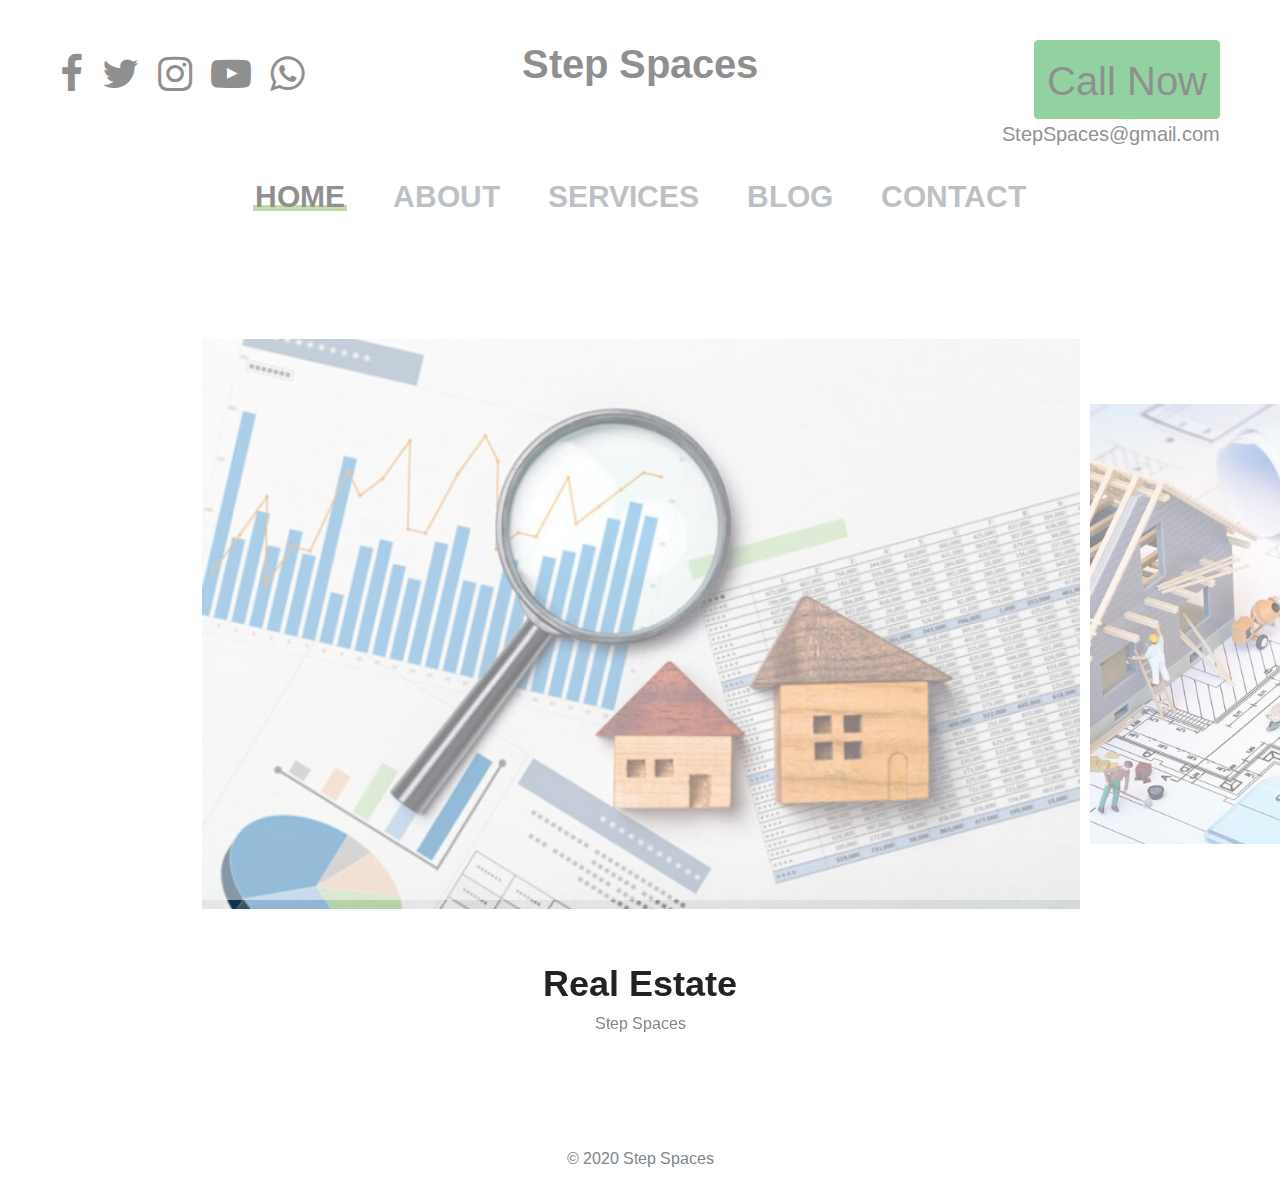
==== index.html @ 476efce2 "Update index.html" ====
<!DOCTYPE html>
<html lang="zxx">
<head>
	<title>Step Spaces</title>
	<meta charset="UTF-8">

	<!-- Stylesheets -->
	<link rel="stylesheet" href="css/bootstrap.min.css"/>
	<link rel="stylesheet" href="css/font-awesome.min.css"/>
	<link rel="stylesheet" href="css/slicknav.min.css"/>
	<link rel="stylesheet" href="css/fresco.css"/>
	<link rel="stylesheet" href="css/slick.css"/>

	<!-- Main Stylesheets -->
	<link rel="stylesheet" href="css/style.css"/>
	<link rel="icon" href="favicon.png">




</head>
<body>
	<!-- Page Preloder -->
	<div id="preloder">
		<div class="loader"></div>
	</div>

	<!-- Header Section -->
	<header class="header">
		<div class="container-fluid">
			<div class="row">
				<div class="col-sm-4 col-md-3 order-2 order-sm-1">
					<div class="header__social">
						<a href="#"><i class="fa fa-facebook"></i></a>
						<a href="#"><i class="fa fa-twitter"></i></a>
						<a href="#"><i class="fa fa-instagram"></i></a>
							<a href="#"><i class="fa fa-youtube-play"></i></a>
						<a href="https://wa.link/lv4f4m"><i class="fa fa-whatsapp"></i></a>
					</div>
				</div>
				<div class="col-sm-4 col-md-6 order-1  order-md-2 text-center">
					<a href="./index.html" class="site-logo">
				<h1 class="logo">Step Spaces</h1>
					</a>
				</div>
				<div class="col-sm-4 col-md-3 order-3 order-sm-3">
					<div class="header__switches">
					
					<button type="button" class="btn btn-success"><span class="text"><a href="tel:+91 6239228907">Call Now</a></span></button>
					<br>
					<span class="id">StepSpaces@gmail.com</span>
					</div>
				</div>
			</div>
			<nav class="main__menu">
				<ul class="nav__menu">
					<li><a href="index.html" class="menu--active">Home</a></li>
					<li><a href="about.html">About</a></li>
					<li><a href="services.html">Services</a></li>
					<li><a href="blog.html">Blog</a>
					</li>
					<li><a href="contact.html">Contact</a></li>
				</ul>
			</nav>
		</div>
	</header>
	<!-- Header Section end -->

	<!-- Hero Section -->
	<section class="hero__section">
		<div class="hero-slider">
			<div class="slide-item">
				<a class="fresco" href="img/hero-slider/1.png" data-fresco-group="projects">
					<img src="img/hero-slider/1.png" alt="">
				</a>
			</div>
			<div class="slide-item">
				<a class="fresco" href="img/hero-slider/2.png" data-fresco-group="projects">
					<img src="img/hero-slider/2.png" alt="">
					</a>
			</div>
			<div class="slide-item">
				<a class="fresco" href="img/hero-slider/3.png" data-fresco-group="projects">
					<img src="img/hero-slider/3.png" alt="">
				</a>
			</div>
			<div class="slide-item">
				<a class="fresco" href="img/hero-slider/4.png" data-fresco-group="projects">
					<img src="img/hero-slider/4.png" alt="">
				</a>
			</div>
			<div class="slide-item">
				<a class="fresco" href="img/hero-slider/5.png" data-fresco-group="projects">
					<img src="img/hero-slider/5.png" alt="">
				</a>
			</div>
		</div>
		<div class="hero-text-slider">
			<div class="text-item">
				<a href="realestate.html"><h2>Real Estate</h2></a>
				<p>Step Spaces</p>
			</div>
			<div class="text-item">
				<a href="construction.html"><h2>Construction</h2></a>
				<p>Step Spaces</p>
			</div>
			<div class="text-item">
				<a href="architect.html"><h2>Architecture</h2></a>
				<p>Step Spaces</p>
			</div>
			<div class="text-item">
			<a href="interior.html"><h2>Interior Design</h2></a>
				<p>Step Spaces</p>
			</div>
			<div class="text-item">
			<a href="loan.html"><h2>Home Loan</h2></a>
				<p>Step Spaces</p>
			</div>
		</div>
	</section>
	<!-- Hero Section end -->

	<!-- Footer Section -->
	<footer class="footer__section">
		<div class="container">

			<div class="footer__copyright__text">
				<p> © 2020 Step Spaces</p>
			</div>

		</div>
	</footer>
	<!-- Footer Section end -->

	<!-- Search Begin -->
	<div class="search-model">
		<div class="h-100 d-flex align-items-center justify-content-center">
			<div class="search-close-switch">+</div>
			<form class="search-model-form">
				<input type="text" id="search-input" placeholder="Search here.....">
			</form>
		</div>
	</div>
	<!-- Search End -->

	<!--====== Javascripts & Jquery ======-->
	<script src="js/vendor/jquery-3.2.1.min.js"></script>
	<script src="js/jquery.slicknav.min.js"></script>
	<script src="js/slick.min.js"></script>
	<script src="js/fresco.min.js"></script>
	<script src="js/main.js"></script>

	</body>
</html>
---- css/fresco.css ----
/* box-sizing */
.fr-window,
.fr-window [class^="fr-"],
.fr-overlay,
.fr-overlay [class^="fr-"],
.fr-spinner,
.fr-spinner [class^="fr-"] {
  box-sizing: border-box;
}

.fr-window {
  position: fixed;
  width: 100%;
  height: 100%;
  top: 0;
  left: 0;
  font: 13px/20px "Lucida Sans", "Lucida Sans Unicode", "Lucida Grande", Verdana,
    Arial, sans-serif;
  /* Chrome hack, this fixes a visual glitch when quickly toggling a video */
  transform: translateZ(0px);
}

/* z-index */
.fr-overlay {
  z-index: 99998;
}
.fr-window {
  z-index: 99999;
}
.fr-spinner {
  z-index: 100000;
}

/* overlay */
.fr-overlay {
  position: fixed;
  top: 0;
  left: 0;
  height: 100%;
  width: 100%;
}
.fr-overlay-background {
  float: left;
  width: 100%;
  height: 100%;
  background: #000;
  opacity: 0.9;
  filter: alpha(opacity=90);
}

.fr-overlay-ui-fullclick .fr-overlay-background {
  background: #292929;
  opacity: 1;
  filter: alpha(opacity=100);
}

/* mobile touch has position:absolute to allow zooming */
.fr-window.fr-mobile-touch,
.fr-overlay.fr-mobile-touch {
  position: absolute;
  overflow: visible;
}

/* some properties on the window are used to toggle things
 * like margin and the fullclick mode,
 * we reset those properties after measuring them
 */
.fr-measured {
  margin: 0 !important;
  min-width: 0 !important;
  min-height: 0 !important;
}

.fr-box {
  position: absolute;
  top: 0;
  left: 0;
  width: 100%;
  height: 100%;
}

.fr-pages {
  position: absolute;
  width: 100%;
  height: 100%;
  overflow: hidden;
  -webkit-user-select: none;
  -khtml-user-select: none;
  -moz-user-select: none;
  -ms-user-select: none;
  user-select: none;
}

.fr-page {
  position: absolute;
  width: 100%;
  height: 100%;
}

.fr-container {
  position: absolute;
  top: 0;
  left: 0;
  right: 0;
  bottom: 0;
  margin: 0;
  padding: 0;
  text-align: center;
}

.fr-hovering-clickable .fr-container {
  cursor: pointer;
}

/*
   padding:
   youtube & vimeo always have buttons on the outside
   side button = 72 = 54 + (2 * 9 margin)
   close button = 48
*/
/* padding ui:inside */
.fr-ui-inside .fr-container {
  padding: 20px 20px;
}
.fr-ui-inside.fr-no-sides .fr-container {
  padding: 20px;
}

/* padding ui:outside */
.fr-ui-outside .fr-container {
  padding: 20px 82px;
}
.fr-ui-outside.fr-no-sides .fr-container {
  padding: 20px 48px;
}

/* reduce padding on smaller screens */
@media all and (max-width: 700px) and (orientation: portrait),
  all and (orientation: landscape) and (max-height: 700px) {
  /* padding ui:inside */
  .fr-ui-inside .fr-container {
    padding: 12px 12px;
  }
  .fr-ui-inside.fr-no-sides .fr-container {
    padding: 12px;
  }

  /* padding ui:outside */
  .fr-ui-outside .fr-container {
    padding: 12px 72px;
  }
  .fr-ui-outside.fr-no-sides .fr-container {
    padding: 12px 48px;
  }
}

@media all and (max-width: 500px) and (orientation: portrait),
  all and (orientation: landscape) and (max-height: 500px) {
  /* padding ui:inside */
  .fr-ui-inside .fr-container {
    padding: 0px 0px;
  }
  .fr-ui-inside.fr-no-sides .fr-container {
    padding: 0px;
  }

  /* padding ui:outside */
  .fr-ui-outside .fr-container {
    padding: 0px 72px;
  }
  .fr-ui-outside.fr-no-sides .fr-container {
    padding: 0px 48px;
  }
}

/* padding ui:fullclick */
.fr-ui-fullclick .fr-container {
  padding: 0;
}
.fr-ui-fullclick.fr-no-sides .fr-container {
  padding: 0;
}

/* video fullclick */
.fr-ui-fullclick.fr-type-video .fr-container {
  padding: 0px 62px;
}
.fr-ui-fullclick.fr-no-sides.fr-type-video .fr-container {
  padding: 48px 0px;
}

/* overflow-y should always have 0 padding top and bottom */
.fr-overflow-y .fr-container {
  padding-top: 0 !important;
  padding-bottom: 0 !important;
}

.fr-content,
.fr-content-background {
  position: absolute;
  top: 50%;
  left: 50%;
  /* IE11 has a 1px blur bug on the edges of the caption (ui:inside)
     during animation with overflow:hidden */
  overflow: visible;
}

/* img/iframe/error */
.fr-content-element {
  float: left;
  width: 100%;
  height: 100%;
}

.fr-content-background {
  background: #101010;
}

.fr-info {
  position: absolute;
  top: 0;
  left: 0;
  width: 100%;
  color: #efefef;
  font-size: 13px;
  line-height: 20px;
  text-align: left;
  -webkit-text-size-adjust: none;
  text-size-adjust: none;
  -webkit-user-select: text;
  -khtml-user-select: text;
  -moz-user-select: text;
  -ms-user-select: text;
  user-select: text;
}
.fr-info-background {
  position: absolute;
  top: 0;
  left: 0;
  height: 100%;
  width: 100%;
  background: #000;
  line-height: 1%;
  filter: none;
  opacity: 1;
}
.fr-ui-inside .fr-info-background {
  filter: alpha(opacity=80);
  opacity: 0.8;
  zoom: 1;
}
/* ui:outside has a slightly lighter info background to break up from black page backgrounds */
.fr-ui-outside .fr-info-background {
  background: #0d0d0d;
}

/* info at the bottom for ui:inside */
.fr-content .fr-info {
  top: auto;
  bottom: 0;
}

.fr-info-padder {
  display: block;
  overflow: hidden;
  padding: 12px;
  position: relative;
  width: auto;
}
.fr-caption {
  width: auto;
  display: inline;
}

.fr-position {
  color: #b3b3b3;
  float: right;
  line-height: 21px;
  opacity: 0.99;
  position: relative;
  text-align: right;
  margin-left: 15px;
  white-space: nowrap;
}

/* positions not within the info bar
   for ui:outside/inside */
.fr-position-outside,
.fr-position-inside {
  position: absolute;
  bottom: 0;
  right: 0;
  margin: 12px;
  width: auto;
  padding: 2px 8px;
  border-radius: 10px;
  font-size: 11px;
  line-height: 20px;
  text-shadow: 0 1px 0 rgba(0, 0, 0, 0.4);
  display: none;
  overflow: hidden;
  white-space: nowrap;
  -webkit-text-size-adjust: none;
  text-size-adjust: none;
  -webkit-user-select: text;
  -khtml-user-select: text;
  -moz-user-select: text;
  -ms-user-select: text;
  user-select: text;
}
.fr-position-inside {
  border: 0;
}

.fr-position-background {
  position: absolute;
  top: 0;
  left: 0;
  width: 100%;
  height: 100%;
  background: #0d0d0d;
  filter: alpha(opacity=80);
  opacity: 0.8;
  zoom: 1; /* oldIE */
}
.fr-position-text {
  color: #b3b3b3;
}
.fr-position-outside .fr-position-text,
.fr-position-inside .fr-position-text {
  float: left;
  position: relative;
  text-shadow: 0 1px 1px rgba(0, 0, 0, 0.3);
  opacity: 1;
}

/* display it for the outside ui, hide the caption inside */
.fr-ui-outside .fr-position-outside {
  display: block;
}
.fr-ui-outside .fr-info .fr-position {
  display: none;
}

.fr-ui-inside.fr-no-caption .fr-position-inside {
  display: block;
}

/* links */
.fr-info a,
.fr-info a:hover {
  color: #ccc;
  border: 0;
  background: none;
  text-decoration: underline;
}
.fr-info a:hover {
  color: #eee;
}

/* no-caption */
.fr-ui-outside.fr-no-caption .fr-info {
  display: none;
}
.fr-ui-inside.fr-no-caption .fr-caption {
  display: none;
}

/* --- stroke */
.fr-stroke {
  position: absolute;
  top: 0;
  left: 0;
  width: 100%;
  height: 1px;
}
.fr-stroke-vertical {
  width: 1px;
  height: 100%;
}
.fr-stroke-horizontal {
  padding: 0 1px;
}

.fr-stroke-right {
  left: auto;
  right: 0;
}
.fr-stroke-bottom {
  top: auto;
  bottom: 0;
}

.fr-stroke-color {
  float: left;
  width: 100%;
  height: 100%;
  background: rgba(255, 255, 255, 0.08);
}

/* the stroke is brighter inside the info box */
.fr-info .fr-stroke-color {
  background: rgba(80, 80, 80, 0.3);
}

/* remove the stroke when outside ui has a caption */
.fr-ui-outside.fr-has-caption .fr-content .fr-stroke-bottom {
  display: none;
}

/* remove stroke and shadow when ui:fullclick */
.fr-ui-fullclick .fr-stroke {
  display: none;
}
.fr-ui-fullclick .fr-content-background {
  box-shadow: none;
}

/* the info box never bas a top stroke */
.fr-info .fr-stroke-top {
  display: none;
}

/* < > */
.fr-side {
  position: absolute;
  top: 50%;
  width: 54px;
  height: 72px;
  margin: 0 9px;
  margin-top: -36px;
  cursor: pointer;
  -webkit-user-select: none;
  -moz-user-select: none;
  user-select: none;
  zoom: 1;
}
.fr-side-previous {
  left: 0;
}
.fr-side-next {
  right: 0;
  left: auto;
}

.fr-side-disabled {
  cursor: default;
}
.fr-side-hidden {
  display: none !important;
}

.fr-side-button {
  float: left;
  width: 100%;
  height: 100%;
  margin: 0;
  padding: 0;
}
.fr-side-button-background {
  position: absolute;
  top: 0;
  left: 0;
  width: 100%;
  height: 100%;
  background-color: #101010;
}
.fr-side-button-icon {
  float: left;
  position: relative;
  height: 100%;
  width: 100%;
  zoom: 1;
  background-position: 50% 50%;
  background-repeat: no-repeat;
}
/* smaller side buttons */
@media all and (max-width: 500px) and (orientation: portrait),
  all and (orientation: landscape) and (max-height: 414px) {
  .fr-side {
    width: 54px;
    height: 60px;
    margin: 0;
    margin-top: -30px;
  }
  .fr-side-button {
    width: 48px;
    height: 60px;
    margin: 0 3px;
  }
}

/* X */
.fr-close {
  position: absolute;
  width: 48px;
  height: 48px;
  top: 0;
  right: 0;
  cursor: pointer;
  -webkit-user-select: none;
  -moz-user-select: none;
  user-select: none;
}

.fr-close-background,
.fr-close-icon {
  position: absolute;
  top: 12px;
  left: 12px;
  height: 26px;
  width: 26px;
  background-position: 50% 50%;
  background-repeat: no-repeat;
}
.fr-close-background {
  background-color: #000;
}

/* Thumbnails */
.fr-thumbnails {
  position: absolute;
  overflow: hidden;
}
.fr-thumbnails-disabled .fr-thumbnails {
  display: none !important;
}
.fr-thumbnails-horizontal .fr-thumbnails {
  width: 100%;
  height: 12%;
  min-height: 74px;
  max-height: 160px;
  bottom: 0;
}

.fr-thumbnails-vertical .fr-thumbnails {
  height: 100%;
  width: 10%;
  min-width: 74px;
  max-width: 160px;
  left: 0;
}

.fr-thumbnails,
.fr-thumbnails * {
  -webkit-user-select: none;
  -khtml-user-select: none;
  -moz-user-select: none;
  -ms-user-select: none;
  user-select: none;
}

.fr-thumbnails-wrapper {
  position: absolute;
  top: 0;
  left: 50%;
  height: 100%;
}
.fr-thumbnails-vertical .fr-thumbnails-wrapper {
  top: 50%;
  left: 0;
}

.fr-thumbnails-slider {
  position: relative;
  width: 100%;
  height: 100%;
  float: left;
  zoom: 1;
}

.fr-thumbnails-slider-slide {
  position: absolute;
  top: 0;
  left: 0;
  height: 100%;
}

.fr-thumbnails-thumbs {
  float: left;
  height: 100%;
  overflow: hidden;
  position: relative;
  top: 0;
  left: 0;
}

.fr-thumbnails-slide {
  position: absolute;
  top: 0;
  height: 100%;
  width: 100%;
}

.fr-thumbnail-frame {
  position: absolute;
  zoom: 1;
  overflow: hidden;
}

.fr-thumbnail {
  position: absolute;
  width: 30px;
  height: 100%;
  left: 50%;
  top: 50%;
  zoom: 1;
  cursor: pointer;
  margin: 0 10px;
}
.fr-ltIE9 .fr-thumbnail * {
  overflow: hidden; /* IE6(7) */
  z-index: 1;
  zoom: 1;
}

.fr-thumbnail-wrapper {
  position: relative;
  background: #161616;
  width: 100%;
  height: 100%;
  float: left;
  overflow: hidden;
  display: inline; /* IE6(7) */
  z-index: 0; /* IE8 */
}

.fr-thumbnail-overlay {
  cursor: pointer;
}
.fr-thumbnail-active .fr-thumbnail-overlay {
  cursor: default;
}
.fr-thumbnail-overlay,
.fr-thumbnail-overlay-background,
.fr-thumbnail-overlay-border {
  position: absolute;
  top: 0;
  left: 0;
  width: 100%;
  height: 100%;
  border-width: 0;
  overflow: hidden;
  border-style: solid;
  border-color: transparent;
}
.fr-ltIE9 .fr-thumbnail-overlay-border {
  border-width: 0 !important;
}
.fr-thumbnail .fr-thumbnail-image {
  position: absolute;
  filter: alpha(opacity=85);
  opacity: 0.85;
  max-width: none;
}
.fr-thumbnail:hover .fr-thumbnail-image,
.fr-thumbnail-active:hover .fr-thumbnail-image {
  filter: alpha(opacity=99);
  opacity: 0.99;
}
.fr-thumbnail-active .fr-thumbnail-image,
.fr-thumbnail-active:hover .fr-thumbnail-image {
  filter: alpha(opacity=35);
  opacity: 0.35;
}
.fr-thumbnail-active {
  cursor: default;
}

/* Thumbnails loading */
.fr-thumbnail-loading,
.fr-thumbnail-loading-background,
.fr-thumbnail-loading-icon {
  position: absolute;
  top: 0;
  left: 0;
  width: 100%;
  height: 100%;
}
.fr-thumbnail-loading-background {
  background-color: #161616;
  background-position: 50% 50%;
  background-repeat: no-repeat;
  opacity: 0.8;
  position: relative;
  float: left;
}
/* this element is there as an alternative to putting the loading image on the background */
.fr-thumbnail-loading-icon {
  display: none;
}

/* error on thumbnail */
.fr-thumbnail-error .fr-thumbnail-image {
  position: absolute;
  top: 0;
  left: 0;
  width: 100%;
  height: 100%;
  background-color: #202020;
}

/* Thumbnail < > */
.fr-thumbnails-side {
  float: left;
  height: 100%;
  width: 28px;
  margin: 0 5px;
  position: relative;
  overflow: hidden;
}
.fr-thumbnails-side-previous {
  margin-left: 12px;
}
.fr-thumbnails-side-next {
  margin-right: 12px;
}

.fr-thumbnails-vertical .fr-thumbnails-side {
  height: 28px;
  width: 100%;
  margin: 10px 0;
}
.fr-thumbnails-vertical .fr-thumbnails-side-previous {
  margin-top: 20px;
}
.fr-thumbnails-vertical .fr-thumbnails-side-next {
  margin-bottom: 20px;
}

.fr-thumbnails-side-button {
  position: absolute;
  top: 50%;
  left: 50%;
  margin-top: -14px;
  margin-left: -14px;
  width: 28px;
  height: 28px;
  cursor: pointer;
}

.fr-thumbnails-side-button-background {
  position: absolute;
  top: 0;
  left: 0;
  height: 100%;
  width: 100%;
  filter: alpha(opacity=80);
  opacity: 0.8;
  -moz-transition: background-color 0.2s ease-in;
  -webkit-transition: background-color 0.2s ease-in;
  transition: background-color 0.2s ease-in;
  background-color: #333;
  cursor: pointer;
  border-radius: 4px;
}
.fr-thumbnails-side-button:hover .fr-thumbnails-side-button-background {
  background-color: #3b3b3b;
}

.fr-thumbnails-side-button-disabled * {
  cursor: default;
}
.fr-thumbnails-side-button-disabled:hover
  .fr-thumbnails-side-button-background {
  background-color: #333;
}

.fr-thumbnails-side-button-icon {
  position: absolute;
  /*top: -7px;
  left: -7px;*/
  top: 0;
  left: 0;
  width: 100%;
  height: 100%;
}

/* vertical thumbnails */
.fr-thumbnails-vertical .fr-thumbnails-side,
.fr-thumbnails-vertical .fr-thumbnails-thumbs,
.fr-thumbnails-vertical .fr-thumbnail-frame {
  clear: both;
}

/* ui:fullclick has a dark thumbnail background */
.fr-window-ui-fullclick .fr-thumbnails {
  background: #090909;
}

/* put a stroke on the connecting caption*/
.fr-window-ui-fullclick.fr-thumbnails-enabled.fr-thumbnails-horizontal
  .fr-info
  .fr-stroke-bottom {
  display: block !important;
} /*({ box-shadow: inset 0 -1px 0 rgba(255,255,255,.1); } */
.fr-window-ui-fullclick.fr-thumbnails-enabled.fr-thumbnails-vertical
  .fr-info
  .fr-stroke-left {
  display: block !important;
}

/* thumbnail spacing  */
.fr-thumbnails-horizontal .fr-thumbnails-thumbs {
  padding: 12px 5px;
}
.fr-thumbnails-vertical .fr-thumbnails-thumbs {
  padding: 5px 12px;
}
.fr-thumbnails-measured .fr-thumbnails-thumbs {
  padding: 0 !important;
}
/* horizontal */
@media all and (min-height: 700px) {
  .fr-thumbnails-horizontal .fr-thumbnails-thumbs {
    padding: 16px 8px;
  }
  .fr-thumbnails-horizontal .fr-thumbnails-side {
    margin: 0 8px;
  }
  .fr-thumbnails-horizontal .fr-thumbnails-side-previous {
    margin-left: 16px;
  }
  .fr-thumbnails-horizontal .fr-thumbnails-side-next {
    margin-right: 16px;
  }
}
@media all and (min-height: 980px) {
  .fr-thumbnails-horizontal .fr-thumbnails-thumbs {
    padding: 20px 10px;
  }
  .fr-thumbnails-horizontal .fr-thumbnails-side {
    margin: 0 10px;
  }
  .fr-thumbnails-horizontal .fr-thumbnails-side-previous {
    margin-left: 20px;
  }
  .fr-thumbnails-horizontal .fr-thumbnails-side-next {
    margin-right: 20px;
  }
}

/* vertical */
@media all and (min-width: 1200px) {
  .fr-thumbnails-vertical .fr-thumbnails-thumbs {
    padding: 8px 16px;
  }
  .fr-thumbnails-vertical .fr-thumbnails-side {
    margin: 0 8px;
  }
  .fr-thumbnails-vertical .fr-thumbnails-side-previous {
    margin-top: 16px;
  }
  .fr-thumbnails-vertical .fr-thumbnails-side-next {
    margin-bottom: 16px;
  }
}
@media all and (min-width: 1800px) {
  .fr-thumbnails-vertical .fr-thumbnails-thumbs {
    padding: 10px 20px;
  }
  .fr-thumbnails-vertical .fr-thumbnails-side {
    margin: 10px 0;
  }
  .fr-thumbnails-vertical .fr-thumbnails-side-previous {
    margin-top: 20px;
  }
  .fr-thumbnails-vertical .fr-thumbnails-side-next {
    margin-bottom: 20px;
  }
}

/* hide thumbnails on smaller screens
   the js always hides them on touch based devices
*/
@media all and (max-width: 500px) and (orientation: portrait),
  all and (orientation: landscape) and (max-height: 500px) {
  .fr-thumbnails-horizontal .fr-thumbnails {
    display: none !important;
  }
}
@media all and (max-width: 700px) and (orientation: portrait),
  all and (orientation: landscape) and (max-height: 414px) {
  .fr-thumbnails-vertical .fr-thumbnails {
    display: none !important;
  }
}

/* force fullClick: true
   and force overflow: false */
@media all and (max-width: 500px) and (orientation: portrait),
  all and (orientation: landscape) and (max-height: 414px) {
  .fr-page {
    min-width: 100%;
  } /* fullclick */
  .fr-page {
    min-height: 100%;
  } /* overflow: false */
}

/* switch between ui modes
   we force everything not in the current UI mode to hide
*/
.fr-window-ui-fullclick .fr-side-next-outside,
.fr-window-ui-fullclick .fr-side-previous-outside,
.fr-window-ui-fullclick .fr-close-outside,
.fr-window-ui-fullclick .fr-content .fr-side-next,
.fr-window-ui-fullclick .fr-content .fr-side-previous,
.fr-window-ui-fullclick .fr-content .fr-close,
.fr-window-ui-fullclick .fr-content .fr-info,
.fr-window-ui-outside .fr-side-next-fullclick,
.fr-window-ui-outside .fr-side-previous-fullclick,
.fr-window-ui-outside .fr-close-fullclick,
.fr-window-ui-outside .fr-content .fr-side-next,
.fr-window-ui-outside .fr-content .fr-side-previous,
.fr-window-ui-outside .fr-content .fr-close,
.fr-window-ui-outside .fr-content .fr-info,
.fr-window-ui-inside .fr-page > .fr-info,
.fr-window-ui-inside .fr-side-next-fullclick,
.fr-window-ui-inside .fr-side-previous-fullclick,
.fr-window-ui-inside .fr-close-fullclick,
.fr-window-ui-inside .fr-side-next-outside,
.fr-window-ui-inside .fr-side-previous-outside,
.fr-window-ui-inside .fr-close-outside {
  display: none !important;
}

/* some ui elements can be toggled on mousemove.
   filter:alpha(opacity) is bugged so we use display in oldIE
*/
.fr-toggle-ui {
  opacity: 0;
  -webkit-transition: opacity 0.3s;
  transition: opacity 0.3s;
}
.fr-visible-fullclick-ui .fr-box > .fr-toggle-ui,
.fr-visible-inside-ui .fr-ui-inside .fr-toggle-ui {
  opacity: 1;
}

.fr-hidden-fullclick-ui .fr-box > .fr-toggle-ui,
.fr-hidden-inside-ui .fr-ui-inside .fr-toggle-ui {
  -webkit-transition: opacity 0.3s;
  transition: opacity 0.3s;
}
.fr-ltIE9.fr-hidden-fullclick-ui .fr-box > .fr-toggle-ui,
.fr-ltIE9.fr-hidden-inside-ui .fr-ui-inside .fr-toggle-ui {
  display: none;
}

/* Spinner */
.fr-spinner {
  position: fixed;
  width: 52px;
  height: 52px;
  background: #101010;
  background: rgba(16, 16, 16, 0.85);
  border-radius: 5px;
}
.fr-spinner div {
  position: absolute;
  top: 0;
  left: 0;
  height: 64%;
  width: 64%;
  margin-left: 18%;
  margin-top: 18%;
  opacity: 1;
  -webkit-animation: fresco-12 1.2s infinite ease-in-out;
  animation: fresco-12 1.2s infinite ease-in-out;
}

.fr-spinner div:after {
  content: "";
  position: absolute;
  top: 0;
  left: 50%;
  width: 2px;
  height: 8px;
  margin-left: -1px;
  background: #fff;
  box-shadow: 0 0 1px rgba(0, 0, 0, 0); /* fixes rendering in Firefox */
}

.fr-spinner div.fr-spin-1 {
  -ms-transform: rotate(30deg);
  -webkit-transform: rotate(30deg);
  transform: rotate(30deg);
  -webkit-animation-delay: -1.1s;
  animation-delay: -1.1s;
}
.fr-spinner div.fr-spin-2 {
  -ms-transform: rotate(60deg);
  -webkit-transform: rotate(60deg);
  transform: rotate(60deg);
  -webkit-animation-delay: -1s;
  animation-delay: -1s;
}
.fr-spinner div.fr-spin-3 {
  -ms-transform: rotate(90deg);
  -webkit-transform: rotate(90deg);
  transform: rotate(90deg);
  -webkit-animation-delay: -0.9s;
  animation-delay: -0.9s;
}
.fr-spinner div.fr-spin-4 {
  -ms-transform: rotate(120deg);
  -webkit-transform: rotate(120deg);
  transform: rotate(120deg);
  -webkit-animation-delay: -0.8s;
  animation-delay: -0.8s;
}
.fr-spinner div.fr-spin-5 {
  -ms-transform: rotate(150deg);
  -webkit-transform: rotate(150deg);
  transform: rotate(150deg);
  -webkit-animation-delay: -0.7s;
  animation-delay: -0.7s;
}
.fr-spinner div.fr-spin-6 {
  -ms-transform: rotate(180deg);
  -webkit-transform: rotate(180deg);
  transform: rotate(180deg);
  -webkit-animation-delay: -0.6s;
  animation-delay: -0.6s;
}
.fr-spinner div.fr-spin-6 {
  -ms-transform: rotate(180deg);
  -webkit-transform: rotate(180deg);
  transform: rotate(180deg);
  -webkit-animation-delay: -0.6s;
  animation-delay: -0.6s;
}
.fr-spinner div.fr-spin-7 {
  -ms-transform: rotate(210deg);
  -webkit-transform: rotate(210deg);
  transform: rotate(210deg);
  -webkit-animation-delay: -0.5s;
  animation-delay: -0.5s;
}
.fr-spinner div.fr-spin-8 {
  -ms-transform: rotate(240deg);
  -webkit-transform: rotate(240deg);
  transform: rotate(240deg);
  -webkit-animation-delay: -0.4s;
  animation-delay: -0.4s;
}
.fr-spinner div.fr-spin-9 {
  -ms-transform: rotate(270deg);
  -webkit-transform: rotate(270deg);
  transform: rotate(270deg);
  -webkit-animation-delay: -0.3s;
  animation-delay: -0.3s;
}
.fr-spinner div.fr-spin-10 {
  -ms-transform: rotate(300deg);
  -webkit-transform: rotate(300deg);
  transform: rotate(300deg);
  -webkit-animation-delay: -0.2s;
  animation-delay: -0.2s;
}
.fr-spinner div.fr-spin-11 {
  -ms-transform: rotate(330deg);
  -webkit-transform: rotate(330deg);
  transform: rotate(330deg);
  -webkit-animation-delay: -0.1s;
  animation-delay: -0.1s;
}
.fr-spinner div.fr-spin-12 {
  -ms-transform: rotate(360deg);
  -webkit-transform: rotate(360deg);
  transform: rotate(360deg);
  -webkit-animation-delay: 0s;
  animation-delay: 0s;
}

@-webkit-keyframes fresco-12 {
  0% {
    opacity: 1;
  }
  100% {
    opacity: 0;
  }
}
@keyframes fresco-12 {
  0% {
    opacity: 1;
  }
  100% {
    opacity: 0;
  }
}

/* Thumbnail spinner */
.fr-thumbnail-spinner {
  position: absolute;
  top: 50%;
  left: 50%;
  margin-top: -20px;
  margin-left: -20px;
  width: 40px;
  height: 40px;
}
.fr-thumbnail-spinner-spin {
  position: relative;
  float: left;
  margin: 8px 0 0 8px;
  text-indent: -9999em;
  border-top: 2px solid rgba(255, 255, 255, 0.2);
  border-right: 2px solid rgba(255, 255, 255, 0.2);
  border-bottom: 2px solid rgba(255, 255, 255, 0.2);
  border-left: 2px solid #fff;
  -webkit-animation: fr-thumbnail-spin 1.1s infinite linear;
  animation: fr-thumbnail-spin 1.1s infinite linear;
}
.fr-thumbnail-spinner-spin,
.fr-thumbnail-spinner-spin:after {
  border-radius: 50%;
  width: 24px;
  height: 24px;
}
@-webkit-keyframes fr-thumbnail-spin {
  0% {
    -webkit-transform: rotate(0deg);
    transform: rotate(0deg);
  }
  100% {
    -webkit-transform: rotate(360deg);
    transform: rotate(360deg);
  }
}
@keyframes fr-thumbnail-spin {
  0% {
    -webkit-transform: rotate(0deg);
    transform: rotate(0deg);
  }
  100% {
    -webkit-transform: rotate(360deg);
    transform: rotate(360deg);
  }
}

/* Error */
.fr-error {
  float: left;
  position: relative;
  background-color: #ca3434;
  width: 160px;
  height: 160px;
}

.fr-error-icon {
  position: absolute;
  width: 42px;
  height: 42px;
  top: 50%;
  left: 50%;
  margin-left: -21px;
  margin-top: -21px;
}

/* skin: 'fresco' */

/* Sprite */
.fr-window-skin-fresco .fr-side-button-icon,
.fr-window-skin-fresco .fr-close-icon,
.fr-window-skin-fresco .fr-thumbnails-side-button-icon,
.fr-window-skin-fresco .fr-error-icon {
  background-image: url("fresco/skins/fresco/sprite.svg");
}
/* fallback png sprite */
.fr-window-skin-fresco.fr-no-svg .fr-side-button-icon,
.fr-window-skin-fresco.fr-no-svg .fr-close-icon,
.fr-window-skin-fresco.fr-no-svg .fr-thumbnails-side-button-icon,
.fr-window-skin-fresco .fr-error-icon {
  background-image: url("fresco/skins/fresco/sprite.png");
}

.fr-window-skin-fresco .fr-error-icon {
  background-position: -160px -126px;
}

.fr-window-skin-fresco .fr-content-background {
  background: #101010;
  box-shadow: 0 0 5px rgba(0, 0, 0, 0.4);
}
.fr-window-skin-fresco.fr-window-ui-fullclick .fr-content-background {
  box-shadow: none;
}

/* thumbnail shadow */
.fr-window-skin-fresco .fr-thumbnail-wrapper {
  box-shadow: 0 0 3px rgba(0, 0, 0, 0.3);
}
.fr-window-skin-fresco .fr-thumbnail-active .fr-thumbnail-wrapper {
  box-shadow: 0 0 1px rgba(0, 0, 0, 0.1);
}

/* < > */
.fr-window-skin-fresco .fr-side-button-background {
  background-color: transparent;
}
.fr-window-skin-fresco .fr-side-previous .fr-side-button-icon {
  background-position: -13px -14px;
}
.fr-window-skin-fresco .fr-side-next .fr-side-button-icon {
  background-position: -93px -14px;
}

.fr-window-skin-fresco .fr-side-previous:hover .fr-side-button-icon {
  background-position: -13px -114px;
}
.fr-window-skin-fresco .fr-side-next:hover .fr-side-button-icon {
  background-position: -93px -114px;
}

/* transition (png) */
.fr-window-skin-fresco.fr-no-svg
  .fr-hovering-previous
  .fr-side-previous
  .fr-side-button-icon,
.fr-window-skin-fresco.fr-no-svg.fr-mobile-touch
  .fr-side-previous
  .fr-side-button-icon {
  background-position: -13px -114px;
}
.fr-window-skin-fresco.fr-no-svg
  .fr-hovering-next
  .fr-side-next
  .fr-side-button-icon,
.fr-window-skin-fresco.fr-no-svg.fr-mobile-touch
  .fr-side-next
  .fr-side-button-icon {
  background-position: -93px -114px;
}

/* disabled state (png) */
.fr-window-skin-fresco.fr-no-svg
  .fr-side-previous.fr-side-disabled
  .fr-side-button-icon,
.fr-window-skin-fresco.fr-no-svg
  .fr-hovering-previous
  .fr-side-previous.fr-side-disabled
  .fr-side-button-icon,
.fr-window-skin-fresco.fr-no-svg
  .fr-side-previous.fr-side-disabled:hover
  .fr-side-button-icon {
  background-position: -13px -214px;
}
.fr-window-skin-fresco.fr-no-svg
  .fr-side-next.fr-side-disabled
  .fr-side-button-icon,
.fr-window-skin-fresco.fr-no-svg
  .fr-hovering-next
  .fr-side-next.fr-side-disabled
  .fr-side-button-icon,
.fr-window-skin-fresco.fr-no-svg
  .fr-side-next.fr-side-disabled:hover
  .fr-side-button-icon {
  background-position: -93px -214px;
}

/* transition (svg) */
.fr-window-skin-fresco.fr-svg .fr-side-previous .fr-side-button-icon {
  background-position: -13px -114px;
}
.fr-window-skin-fresco.fr-svg .fr-side-next .fr-side-button-icon {
  background-position: -93px -114px;
}
.fr-window-skin-fresco.fr-svg .fr-side-button-icon {
  opacity: 0.5;
}

.fr-window-skin-fresco.fr-svg .fr-side:hover .fr-side-button-icon,
.fr-window-skin-fresco.fr-svg
  .fr-hovering-previous
  .fr-side-previous
  .fr-side-button-icon,
.fr-window-skin-fresco.fr-svg
  .fr-hovering-next
  .fr-side-next
  .fr-side-button-icon {
  opacity: 1;
}

.fr-window-skin-fresco.fr-svg.fr-mobile-touch .fr-side .fr-side-button-icon {
  opacity: 0.8;
} /* touch always active but at lower opacity */

/* disabled (svg) */
.fr-window-skin-fresco.fr-svg .fr-side-disabled .fr-side-button-icon,
.fr-window-skin-fresco.fr-svg
  .fr-hovering-previous
  .fr-side-disabled
  .fr-side-button-icon,
.fr-window-skin-fresco.fr-svg
  .fr-hovering-next
  .fr-side-disabled
  .fr-side-button-icon,
.fr-window-skin-fresco.fr-svg .fr-side-disabled:hover .fr-side-button-icon,
.fr-window-skin-fresco.fr-svg.fr-mobile-touch
  .fr-side-disabled
  .fr-side-button-icon {
  opacity: 0.2;
}

/* hide for ui:inside/fullclick, only for the image type */
.fr-window-skin-fresco.fr-window-ui-inside
  .fr-type-image
  .fr-side-disabled
  .fr-side-button-icon,
.fr-window-skin-fresco.fr-window-ui-fullclick.fr-showing-type-image
  .fr-side-disabled
  .fr-side-button-icon {
  background-image: none;
}

/* < > responsive */
@media all and (max-width: 500px) and (orientation: portrait),
  all and (orientation: landscape) and (max-height: 414px) {
  .fr-window-skin-fresco .fr-side-previous .fr-side-button-icon {
    background-position: 0px -300px;
  }
  .fr-window-skin-fresco .fr-side-next .fr-side-button-icon {
    background-position: -48px -300px;
  }

  .fr-window-skin-fresco .fr-side-previous:hover .fr-side-button-icon {
    background-position: 0px -360px;
  }
  .fr-window-skin-fresco .fr-side-next:hover .fr-side-button-icon {
    background-position: -48px -360px;
  }

  /* transition (png) */
  .fr-window-skin-fresco.fr-no-svg
    .fr-hovering-previous
    .fr-side-previous
    .fr-side-button-icon,
  .fr-window-skin-fresco.fr-no-svg.fr-mobile-touch
    .fr-side-previous
    .fr-side-button-icon {
    background-position: 0px -360px;
  }
  .fr-window-skin-fresco.fr-no-svg
    .fr-hovering-next
    .fr-side-next
    .fr-side-button-icon,
  .fr-window-skin-fresco.fr-no-svg.fr-mobile-touch
    .fr-side-next
    .fr-side-button-icon {
    background-position: -48px -360px;
  }

  /* transition (svg) */
  .fr-window-skin-fresco.fr-svg .fr-side-previous .fr-side-button-icon {
    background-position: 0px -360px;
  }
  .fr-window-skin-fresco.fr-svg .fr-side-next .fr-side-button-icon {
    background-position: -48px -360px;
  }

  /* disabled state (png) */
  .fr-window-skin-fresco.fr-no-svg
    .fr-side-previous.fr-side-disabled
    .fr-side-button-icon,
  .fr-window-skin-fresco.fr-no-svg
    .fr-hovering-previous
    .fr-side-previous.fr-side-disabled
    .fr-side-button-icon,
  .fr-window-skin-fresco.fr-no-svg
    .fr-side-previous.fr-side-disabled:hover
    .fr-side-button-icon {
    background-position: 0px -420px;
  }

  .fr-window-skin-fresco.fr-no-svg
    .fr-side-next.fr-side-disabled
    .fr-side-button-icon,
  .fr-window-skin-fresco.fr-no-svg
    .fr-hovering-next
    .fr-side-next.fr-side-disabled
    .fr-side-button-icon,
  .fr-window-skin-fresco.fr-no-svg
    .fr-side-next.fr-side-disabled:hover
    .fr-side-button-icon {
    background-position: -48px -420px;
  }
}

/* X */
/* colors */
.fr-window-skin-fresco.fr-window-ui-outside .fr-close-background {
  background-color: #363636;
}
.fr-window-skin-fresco.fr-window-ui-outside
  .fr-close:hover
  .fr-close-background {
  background-color: #434343;
}

.fr-window-skin-fresco.fr-window-ui-inside .fr-close-background,
.fr-window-skin-fresco.fr-window-ui-fullclick .fr-close-background {
  background-color: #131313;
  filter: alpha(opacity=80);
  opacity: 0.8;
}
.fr-window-skin-fresco.fr-window-ui-inside .fr-close:hover .fr-close-background,
.fr-window-skin-fresco.fr-window-ui-fullclick
  .fr-close:hover
  .fr-close-background {
  background-color: #191919;
}

/* - image */
.fr-window-skin-fresco .fr-close .fr-close-icon {
  background-position: -168px -8px;
}
.fr-window-skin-fresco .fr-close:hover .fr-close-icon {
  background-position: -210px -8px;
}

/* - transition */
.fr-window-skin-fresco.fr-svg .fr-close .fr-close-icon {
  background-position: -210px -8px;
  opacity: 0.8;
}
.fr-window-skin-fresco .fr-close:hover .fr-close-icon {
  opacity: 1;
}
/* iOS 8.4.1 bug: when opacity changes it'll require 2 taps
   force a single opacity to fix this
*/
.fr-window-skin-fresco.fr-svg.fr-mobile-touch .fr-close .fr-close-icon,
.fr-window-skin-fresco.fr-mobile-touch .fr-close:hover .fr-close-icon {
  opacity: 1;
}

/* Thumbnails */
.fr-window-skin-fresco .fr-thumbnail-wrapper {
  border-color: transparent;
  border-style: solid;
  border-width: 0;
}
.fr-window-skin-fresco .fr-thumbnail-wrapper {
  box-shadow: 0 0 3px rgba(0, 0, 0, 0.3);
}
.fr-window-skin-fresco .fr-thumbnail-active .fr-thumbnail-wrapper {
  box-shadow: 0 0 1px rgba(0, 0, 0, 0.1);
}
.fr-window-skin-fresco .fr-thumbnail-wrapper {
  box-shadow: 0 -1px 4px rgba(0, 0, 0, 0.3);
}
.fr-window-skin-fresco .fr-thumbnail-overlay-border {
  border-width: 1px;
  border-color: rgba(255, 255, 255, 0.08); /* should remain rgba */
}
/* no inner border on active thumbnail */
.fr-window-skin-fresco .fr-thumbnail-active .fr-thumbnail-overlay-border,
.fr-window-skin-fresco .fr-thumbnail-active:hover .fr-thumbnail-overlay-border {
  border: 0;
}

/* Thumbnails < > */
.fr-window-skin-fresco
  .fr-thumbnails-side-previous
  .fr-thumbnails-side-button-icon {
  background-position: -167px -49px;
}
.fr-window-skin-fresco
  .fr-thumbnails-side-previous:hover
  .fr-thumbnails-side-button-icon {
  background-position: -209px -49px;
}
.fr-window-skin-fresco
  .fr-thumbnails-side-next
  .fr-thumbnails-side-button-icon {
  background-position: -167px -91px;
}
.fr-window-skin-fresco
  .fr-thumbnails-side-next:hover
  .fr-thumbnails-side-button-icon {
  background-position: -209px -91px;
}
/* vertical ^ (up/down) adjustments */
.fr-window-skin-fresco.fr-thumbnails-vertical
  .fr-thumbnails-side-previous
  .fr-thumbnails-side-button-icon {
  background-position: -293px -49px;
}
.fr-window-skin-fresco.fr-thumbnails-vertical
  .fr-thumbnails-side-previous:hover
  .fr-thumbnails-side-button-icon {
  background-position: -335px -49px;
}
.fr-window-skin-fresco.fr-thumbnails-vertical
  .fr-thumbnails-side-next
  .fr-thumbnails-side-button-icon {
  background-position: -293px -91px;
}
.fr-window-skin-fresco.fr-thumbnails-vertical
  .fr-thumbnails-side-next:hover
  .fr-thumbnails-side-button-icon {
  background-position: -335px -91px;
}

/* Thumbnails < > transition */
.fr-window-skin-fresco.fr-svg
  .fr-thumbnails-side
  .fr-thumbnails-side-button-icon {
  -moz-transition: opacity 0.2s ease-in;
  -webkit-transition: opacity 0.2s ease-in;
  transition: opacity 0.2s ease-in;
  opacity: 0.8;
}
.fr-window-skin-fresco.fr-svg
  .fr-thumbnails-side-previous
  .fr-thumbnails-side-button-icon,
.fr-window-skin-fresco.fr-svg
  .fr-thumbnails-side-previous
  .fr-thumbnails-side-button-disabled {
  background-position: -167px -49px;
}
.fr-window-skin-fresco.fr-svg
  .fr-thumbnails-side-next
  .fr-thumbnails-side-button-icon,
.fr-window-skin-fresco.fr-svg
  .fr-thumbnails-side-next
  .fr-thumbnails-side-button-disabled {
  background-position: -209px -91px;
}
.fr-window-skin-fresco.fr-svg
  .fr-thumbnails-side:hover
  .fr-thumbnails-side-button-icon {
  opacity: 1;
}
/* vertical ^ (up/down) adjustments */
.fr-window-skin-fresco.fr-svg.fr-thumbnails-vertical
  .fr-thumbnails-side-previous
  .fr-thumbnails-side-button-icon,
.fr-window-skin-fresco.fr-svg.fr-thumbnails-vertical
  .fr-thumbnails-side-previous
  .fr-thumbnails-side-button-disabled {
  background-position: -293px -49px;
}
.fr-window-skin-fresco.fr-svg.fr-thumbnails-vertical
  .fr-thumbnails-side-next
  .fr-thumbnails-side-button-icon,
.fr-window-skin-fresco.fr-svg.fr-thumbnails-vertical
  .fr-thumbnails-side-next
  .fr-thumbnails-side-button-disabled {
  background-position: -335px -91px;
}

/* lower opacity on disabled states */
.fr-window-skin-fresco.fr-svg
  .fr-thumbnails-side
  .fr-thumbnails-side-button-disabled,
.fr-window-skin-fresco.fr-svg
  .fr-thumbnails-side:hover
  .fr-thumbnails-side-button-disabled {
  opacity: 0.5;
}

/* lower opacity IE < 9 using images */
.fr-window-skin-fresco.fr-no-svg
  .fr-thumbnails-side-previous
  .fr-thumbnails-side-button-disabled
  .fr-thumbnails-side-button-icon,
.fr-window-skin-fresco.fr-no-svg
  .fr-thumbnails-side-previous:hover
  .fr-thumbnails-side-button-disabled
  .fr-thumbnails-side-button-icon {
  background-position: -251px -49px;
}
.fr-window-skin-fresco.fr-no-svg
  .fr-thumbnails-side-next
  .fr-thumbnails-side-button-disabled
  .fr-thumbnails-side-button-icon,
.fr-window-skin-fresco.fr-no-svg
  .fr-thumbnails-side-next:hover
  .fr-thumbnails-side-button-disabled
  .fr-thumbnails-side-button-icon {
  background-position: -251px -91px;
}
.fr-window-skin-fresco.fr-no-svg
  .fr-thumbnails-side
  .fr-thumbnails-side-button-disabled
  .fr-thumbnails-side-button-background,
.fr-window-skin-fresco.fr-no-svg
  .fr-thumbnails-side:hover
  .fr-thumbnails-side-button-disabled
  .fr-thumbnails-side-button-background {
  filter: alpha(opacity=50);
}
/* vertical ^ (up/down) adjustments */
.fr-window-skin-fresco.fr-no-svg.fr-thumbnails-vertical
  .fr-thumbnails-side-previous
  .fr-thumbnails-side-button-disabled
  .fr-thumbnails-side-button-icon,
.fr-window-skin-fresco.fr-no-svg.fr-thumbnails-vertical
  .fr-thumbnails-side-previous:hover
  .fr-thumbnails-side-button-disabled
  .fr-thumbnails-side-button-icon {
  background-position: -377px -49px;
}
.fr-window-skin-fresco.fr-no-svg.fr-thumbnails-vertical
  .fr-thumbnails-side-next
  .fr-thumbnails-side-button-disabled
  .fr-thumbnails-side-button-icon,
.fr-window-skin-fresco.fr-no-svg.fr-thumbnails-vertical
  .fr-thumbnails-side-next:hover
  .fr-thumbnails-side-button-disabled
  .fr-thumbnails-side-button-icon {
  background-position: -377px -91px;
}
---- css/style.css ----
@import url("https://fonts.googleapis.com/css2?family=Arimo:ital,wght@0,400;0,700;1,400;1,700&display=swap");


html,
body {
	height: 100%;
	font-family: "Arimo", sans-serif;
	-webkit-font-smoothing: antialiased;
}

h1,
h2,
h3,
h4,
h5,
h6 {
	margin: 0;
	color: #222222;
	font-family: "Arimo", sans-serif;
	font-weight: 700;
}

h1 {
	font-size: 70px;
}

h2 {
	font-size: 36px;
	line-height: 1.4;
}

h3 {
	font-size: 30px;
}

h4 {
	font-size: 24px;
}

h5 {
	font-size: 18px;
}

h6 {
	font-size: 16px;
}

p {
	font-size: 16px;
	color: #7E858B;
	line-height: 1.8;
}

img {
	max-width: 100%;
}

input:focus,
select:focus,
button:focus,
textarea:focus {
	outline: none;
}

a:hover,
a:focus {
	text-decoration: none;
	outline: none;
}

ul,
ol {
	padding: 0;
	margin: 0;
}

@media (min-width: 1200px) {
	.container {
		max-width: 1200px;
	}
}

/* Preloder */

#preloder {
	position: fixed;
	width: 100%;
	height: 100%;
	top: 0;
	left: 0;
	z-index: 999999;
	background: #ffffff;
}

.loader {
	width: 40px;
	height: 40px;
	position: absolute;
	top: 50%;
	left: 50%;
	margin-top: -13px;
	margin-left: -13px;
	border-radius: 60px;
	animation: loader 0.8s linear infinite;
	-webkit-animation: loader 0.8s linear infinite;
}

@keyframes loader {
	0% {
		-webkit-transform: rotate(0deg);
		transform: rotate(0deg);
		border: 4px solid #f44336;
		border-left-color: transparent;
	}
	50% {
		-webkit-transform: rotate(180deg);
		transform: rotate(180deg);
		border: 4px solid #673ab7;
		border-left-color: transparent;
	}
	100% {
		-webkit-transform: rotate(360deg);
		transform: rotate(360deg);
		border: 4px solid #f44336;
		border-left-color: transparent;
	}
}

@-webkit-keyframes loader {
	0% {
		-webkit-transform: rotate(0deg);
		border: 4px solid #f44336;
		border-left-color: transparent;
	}
	50% {
		-webkit-transform: rotate(180deg);
		border: 4px solid #673ab7;
		border-left-color: transparent;
	}
	100% {
		-webkit-transform: rotate(360deg);
		border: 4px solid #f44336;
		border-left-color: transparent;
	}
}

/*---------------------
   Helper CSS
 -----------------------*/
.logo{
	font-size: 40px;
}
.section-title {
	text-align: center;
	margin-bottom: 55px;
}

.section-title img {
	margin-bottom: 15px;
}

.section-title h2 {
	font-weight: 400;
	font-size: 38px;
	text-transform: uppercase;
}

.section-title p {
	padding-top: 15px;
	margin-bottom: 0;
}

.set-bg {
	background-repeat: no-repeat;
	background-size: cover;
	background-position: top center;
}

.spad {
	padding-top: 100px;
	padding-bottom: 100px;
}

.text-white h1,
.text-white h2,
.text-white h3,
.text-white h4,
.text-white h5,
.text-white h6,
.text-white p,
.text-white span,
.text-white li,
.text-white a {
	color: #fff;
}

/*---------------------
  Commom elements
-----------------------*/

.site-btn {
	display: inline-block;
	font-size: 16px;
	padding: 16px 15px;
	min-width: 180px;
	color: #fff;
	background: #8DB952;
	line-height: 1;
	text-align: center;
	font-weight: 700;
	border: none;
	border-radius: 2px;
}

.site-btn i {
	font-size: 24px;
	position: relative;
	top: 5px;
	margin-left: 4px;
}

.site-btn:hover {
	color: #fff;
}

.section__title {
	text-align: center;
	padding-bottom: 40px;
	margin-bottom: 45px;
	position: relative;
}

.section__title:after {
	position: absolute;
	content: "";
	width: 60px;
	height: 4px;
	left: calc(50% - 30px);
	bottom: 0;
	background: #8DB952;
}

.section__title h2 {
	margin-bottom: 0;
	text-transform: uppercase;
}

@media (max-width: 576px) {
	.section__title h2 {
		font-size: 24px;
	}
}

.search-model {
	display: none;
	position: fixed;
	width: 100%;
	height: 100%;
	left: 0;
	top: 0;
	background: #ffffff;
	z-index: 99999;
}

.search-model-form {
	padding: 0 15px;
}

.search-model-form input {
	width: 500px;
	font-size: 34px;
	border: none;
	border-bottom: 2px solid #ededed;
	background: 0 0;
	color: #999;
}

@media (max-width: 576px) {
	.search-model-form input {
		width: 100%;
		font-size: 24px;
	}
}

.search-close-switch {
	position: absolute;
	width: 50px;
	height: 50px;
	background: #333;
	color: #fff;
	text-align: center;
	border-radius: 50%;
	font-size: 39px;
	line-height: 28px;
	top: 30px;
	cursor: pointer;
	-webkit-transform: rotate(45deg);
	-ms-transform: rotate(45deg);
	transform: rotate(45deg);
	display: -webkit-box;
	display: -ms-flexbox;
	display: flex;
	-webkit-box-align: center;
	-ms-flex-align: center;
	align-items: center;
	-webkit-box-pack: center;
	-ms-flex-pack: center;
	justify-content: center;
}

.pt83 {
	padding-top: 83px;
}

/*---------------------
   Header section
 -----------------------*/

.header {
	padding: 40px 45px 0;
	padding-top: 40px;
}

@media (max-width: 576px) {
	.header {
		padding: 40px 0 0;
	}
}

@media (max-width: 576px) {
	.header__social {
		display: none;
	}
}

.header__social a,
.header__switches a {
	display: inline-block;
	color: #222222;
	padding-top: 5px;
	margin-right: 15px;
	font-size: 40px;
}

.header__social a:last-child,
.header__switches a:last-child {
	margin-right: 0;
}

.header__social a.nav-switch,
.header__switches a.nav-switch {
	display: none;
	width: 40px;
	height: 40px;
	border-radius: 50%;
	background: #e1e1e1;
	text-align: center;
	padding-top: 9px;
	margin-top: -9px;
}

@media (max-width: 576px) {
	.header__social a.nav-switch,
	.header__switches a.nav-switch {
		display: inline-block;
	}
}

.header__switches {
	text-align: right;
}

@media (max-width: 576px) {
	.header__switches {
		text-align: center;
		padding-top: 20px;
	}
}
.id{
	font-size: 20px;
}
/*----------
   Menu
 ---------*/

.main__menu {
	position: relative;
	right: 0;
	padding-top: 25px;
	text-align: center;
}

@media (max-width: 576px) {
	.main__menu .nav__menu {
		display: none;
	}
}

.main__menu .nav__menu>li {
	display: inline-block;
	position: relative;
}

.main__menu .nav__menu>li:last-child a {
	margin-right: 0;
}

.main__menu .nav__menu>li>a {
	position: relative;
	font-size: 30px;
	color: #7E858B;
	font-weight: 700;
	padding: 5px 2px;
	margin-right: 40px;
	text-transform: uppercase;
}

@media only screen and (min-width: 576px) and (max-width: 767px) {
	.main__menu .nav__menu>li>a {
		margin-right: 20px;
	}
}

.main__menu .nav__menu>li>a:after {
	position: absolute;
	content: "";
	width: 0;
	height: 6px;
	left: 0;
	bottom: 8px;
	background: #8DB952;
	z-index: -1;
	-webkit-transition: 0.3s;
	-o-transition: 0.3s;
	transition: 0.3s;
}

.main__menu .nav__menu>li>a.menu--active {
	color: #222222;
}

.main__menu .nav__menu>li>a.menu--active:after {
	width: 100%;
}

.main__menu .nav__menu>li:hover a {
	color: #222222;
}

.main__menu .nav__menu>li:hover a:after {
	width: 100%;
}

.main__menu .nav__menu>li:hover .sub__menu {
	top: 100%;
	opacity: 1;
	visibility: visible;
	margin-top: 15px;
}

.main__menu .nav__menu>li .sub__menu {
	position: absolute;
	text-align: left;
	padding: 10px 0;
	width: 170px;
	left: 0;
	top: 100%;
	margin-top: 50px;
	-webkit-box-shadow: 0 9px 50px rgba(0, 0, 0, 0.1);
	box-shadow: 0 9px 50px rgba(0, 0, 0, 0.1);
	background: #fff;
	opacity: 0;
	visibility: hidden;
	z-index: 99;
	-webkit-transition: all 0.4s;
	-o-transition: all 0.4s;
	transition: all 0.4s;
}

.main__menu .nav__menu>li .sub__menu:after {
	position: absolute;
	content: "";
	width: 100%;
	height: 25px;
	left: 0;
	top: -25px;
}

.main__menu .nav__menu>li .sub__menu>li {
	display: block;
}

.main__menu .nav__menu>li .sub__menu>li>a {
	display: block;
	display: block;
	padding: 5px 15px;
	color: #7E858B;
	text-transform: none;
	margin: 0;
	font-size: 14px;
	font-weight: 700;
}

.main__menu .nav__menu>li .sub__menu>li>a:hover {
	color: #222222;
}

.main__menu .nav__menu>li .sub__menu>li>a:after {
	display: none;
}

.slicknav_menu {
	background: #f7f7f7;
	padding: 0;
	margin-bottom: 30px;
	text-align: left;
	display: none;
}

@media (max-width: 576px) {
	.slicknav_menu {
		display: block;
	}
}

.slicknav_btn {
	display: none;
}

.slicknav_nav ul {
	margin: 0;
}

.slicknav_nav .slicknav_row:hover {
	border-radius: 0;
	background: transparent;
	color: #222222;
}

.slicknav_nav a:hover {
	border-radius: 0;
	background: transparent;
	color: #222222;
}

.slicknav_nav .slicknav_row,
.slicknav_nav a {
	padding: 11px 25px;
	margin: 0;
	color: #222222;
	font-size: 16px;
	font-weight: 700;
	border-bottom: 1px solid #e9e9e9;
}

.slicknav_nav .slicknav_item a {
	border-bottom: none;
}

/*---------------------
   Hero section
 -----------------------*/

.hero__section {
	padding-top: 120px;
	margin-bottom: 90px;
}

@media (max-width: 576px) {
	.hero__section {
		padding-top: 30px;
	}
}

.slide-item {
	padding: 0 5px;
	outline: none;
	cursor: pointer;

}

.slick-center.slide-item img {
	padding: 0;
	-webkit-transition: all 0.4s ease 0s;
	-o-transition: all 0.4s ease 0s;
	transition: all 0.4s ease 0s;
}

.hero-slider .slick-track {
	-webkit-transition: all 0.1s;
	-o-transition: all 0.1s;
	transition: all 0.1s;
}

.slide-item img {
	height: 570px;
	padding: 65px 0;
	-webkit-transition: 0.4s;
	-o-transition: 0.4s;
	transition: 0.4s;
}

@media (max-width: 576px) {
	.slide-item img {
		padding: 0;
	}
}

.hero-text-slider {
	text-align: center;
	padding-top: 50px;
	max-width: 800px;
	margin: 0 auto;

}

/*---------------------
   Footer section
 -----------------------*/

.footer__copyright__text {
	text-align: center;
	padding-bottom: 5px;
}

.footer__copyright__text p {
	font-size: 16px;
}

.footer__copyright__text i {
	color: #d32a2a;
}

.footer__copyright__text a {
	color: #7E858B;
	text-decoration: underline;
}

.footer__copyright__text a:hover {
	color: #8DB952;
}

/*------------------
   About page
 ------------------*/

.about__page {
	padding: 90px 60px 150px;
}

@media (max-width: 576px) {
	.about__page {
		padding: 30px 0 150px;
	}
}

.about__title {
	display: inline-block;
	margin-bottom: 50px;
	position: relative;
}

.about__title:after {
	position: absolute;
	content: "";
	width: 100%;
	height: 6px;
	left: 0;
	bottom: 8px;
	background: #8DB952;
	opacity: 0.5;
	z-index: -1;
}

.about__text {
	padding-bottom: 50px;
}

.about__text img {
	padding-top: 20px;
}

.about__meta {
	overflow: hidden;
	margin-bottom: 35px;
}

.about__meta img {
	float: left;
	width: 100px;
	height: 100px;
	border-radius: 50%;
	margin-right: 15px;
	padding-top: 0;
}

.about__meta__info {
	overflow: hidden;
	padding-top: 25px;
}

.about__meta__info h5 {
	margin-bottom: 5px;
}

.about__meta__info p {
	text-transform: uppercase;
	font-size: 12px;
	color: #8DB952;
}

.experience__item {
	padding-top: 15px;
	margin-bottom: 20px;
}

.experience__item h4 {
	font-size: 20px;
	margin-bottom: 20px;
}

.skills__text {
	padding-bottom: 50px;
}

.skills__text p {
	margin-bottom: 40px;
}

.single-progress-item {
	margin-bottom: 30px;
}

.single-progress-item h6 {
	margin-bottom: 10px;
}

.progress-bar-style {
	height: 6px;
	background: #E8E8E8;
}

.progress-bar-style .bar-inner {
	height: 100%;
	background: #8DB952;
}

/*-------------------
   Gallery Page
 -------------------*/

.gallery__page {
	padding: 80px 15px 65px;
}

@media (max-width: 576px) {
	.gallery__page {
		padding: 30px 15px 65px;
	}
}

.gallery__warp {
	max-width: 1570px;
	margin: 0 auto;
}

.gallery__item {
	display: block;
	margin-bottom: 30px;
}

.gallery__item img {
	min-width: 100%;
}

.fr-position-outside {
	left: 0;
	top: 0;
	right: auto;
	bottom: auto;
}

.fr-position-text {
	color: #fff;
}

.fr-window-skin-fresco.fr-window-ui-outside .fr-close-background,
.fr-window-skin-fresco.fr-window-ui-outside .fr-close:hover .fr-close-background {
	background-color: transparent;
}

.fr-thumbnail-active {
	border: 2px solid #8DB952;
}

/*----------------
   Blog Page
 ----------------*/

.blog__page {
	padding: 90px 0 55px;
}

@media (max-width: 576px) {
	.blog__page {
		padding: 30px 0 55px;
	}
}

.blog__warp {
	max-width: 1570px;
	padding: 0 15px;
	margin: 0 auto;
}

.blog__item {
	height: 370px;
	position: relative;
	margin-bottom: 30px;
	background-position: center;
}

.blog__item.blog__item--long {
	height: 770px;
}

.blog__item::after {
	position: absolute;
	content: "";
	width: 100%;
	height: 100%;
	left: 0;
	top: 0;
	background: -webkit-gradient(linear, left top, left bottom, from(rgba(0, 0, 0, 0)), color-stop(43%, rgba(0, 0, 0, 0)), to(rgba(0, 0, 0, 0.49)));
	background: -o-linear-gradient(top, rgba(0, 0, 0, 0) 0%, rgba(0, 0, 0, 0) 43%, rgba(0, 0, 0, 0.49) 100%);
	background: linear-gradient(to bottom, rgba(0, 0, 0, 0) 0%, rgba(0, 0, 0, 0) 43%, rgba(0, 0, 0, 0.49) 100%);
}

@media (max-width: 576px),
only screen and (min-width: 576px) and (max-width: 767px) {
	.blog__item h3 {
		font-size: 22px;
	}
}

.blog__content {
	position: absolute;
	bottom: 30px;
	padding: 0 30px;
	z-index: 2;
}

.blog__content h4 {
	font-size: 22px;
}

.blog__content h4 a {
	color: #fff;
}

.blog__date {
	font-size: 12px;
	font-weight: 700;
	color: #fff;
	margin-bottom: 10px;
}

/*-------------------
   Blog Single Page
 --------------------*/

.blog__slider {
	padding: 70px 0 60px;
}

@media (max-width: 576px) {
	.blog__slider {
		padding: 30px 0 60px;
	}
}

.blog__slider .slick-track {
	margin-left: 380px;
}

@media only screen and (min-width: 768px) and (max-width: 991px) {
	.blog__slider .slick-track {
		margin-left: 250px;
	}
}

@media only screen and (min-width: 576px) and (max-width: 767px),
(max-width: 576px) {
	.blog__slider .slick-track {
		margin-left: 0;
	}
}

.blog__slider__item {
	outline: none;
	padding: 0 3px;
}

.blog__container {
	max-width: 1000px;
	padding: 0 15px;
	margin: 0 auto 30px;
}

.blog__container p {
	font-size: 18px;
}

.blog__container h4 {
	font-size: 22px;
	margin-bottom: 20px;
}

.blog__header {
	text-align: center;
}

.blog__cata {
	display: inline-block;
	font-size: 12px;
	font-weight: 700;
	padding: 4px 13px;
	border-radius: 2px;
	color: #fff;
	background: #8DB952;
	margin-bottom: 20px;
}

.blog__single__title {
	font-size: 44px;
	margin-bottom: 30px;
	line-height: 1.2;
}

.blog__metas {
	margin-bottom: 30px;
}

.blog__metas .blog__meta {
	position: relative;
	display: inline-block;
	margin-right: 18px;
	margin-bottom: 5px;
	padding-right: 20px;
	font-size: 14px;
	color: #7E858B;
}

.blog__metas .blog__meta:after {
	position: absolute;
	content: "|";
	font-size: 14px;
	right: 0;
	top: 0;
	color: #7E858B;
}

.blog__metas .blog__meta:last-child {
	margin-right: 0;
	padding-right: 0;
}

.blog__metas .blog__meta:last-child:after {
	display: none;
}

.blog__article blockquote {
	max-width: 1170px;
	margin: 50px auto;
	padding: 45px 45px 55px;
	background-color: #EAEFE5;
	background-image: url("../img/blog-single/quote.png");
	background-repeat: no-repeat;
	background-position: right 60px bottom -10px;
}

.blog__article blockquote p {
	color: #222222;
	font-size: 20px;
	line-height: 1.5;
	margin-bottom: 25px;
}

.blog__article blockquote h4 {
	font-size: 16px;
	margin-bottom: 10px;
}

.blog__article blockquote h5 {
	font-size: 14px;
	text-transform: uppercase;
	color: #8DB952;
	letter-spacing: 2px;
}

.blog__banner {
	max-width: 1170px;
	margin: 0 auto;
}

.blog__banner img {
	min-width: 100%;
}

.post__footer {
	border-top: 1px solid #E8E8E8;
	padding-top: 30px;
	margin-bottom: 70px;
}

.post__tags a {
	display: inline-block;
	font-family: "Raleway", sans-serif;
	color: #7E858B;
	font-size: 12px;
	font-weight: 700;
	padding: 5px 21px;
	margin-bottom: 5px;
	margin-right: 2px;
	background-color: #F3F3F3;
	-webkit-transition: 0.3s;
	-o-transition: 0.3s;
	transition: 0.3s;
}

.post__tags a:hover {
	background: #8DB952;
	color: #fff;
}

.post__share {
	text-align: right;
}

@media only screen and (min-width: 576px) and (max-width: 767px),
(max-width: 576px) {
	.post__share {
		text-align: left;
		padding-top: 35px;
	}
}

.post__share span {
	display: inline-block;
	font-size: 16px;
	font-weight: 700;
}

.post__share a {
	display: inline-block;
	font-size: 16px;
	color: #7E858B;
	margin-left: 30px;
}

.post__share a:first-child {
	margin-left: 0;
}

.comment__area {
	padding-bottom: 100px;
}

.comment__area h2 {
	margin-bottom: 40px;
}

.comment__form input,
.comment__form textarea {
	width: 100%;
	height: 50px;
	font-size: 16px;
	padding: 15px 20px;
	margin-bottom: 26px;
	color: #222222;
	border: 1px solid rgba(0, 0, 0, 0.1);
}

.comment__form input:focus,
.comment__form textarea:focus {
	border: 1px solid #8DB952;
}

.comment__form textarea {
	height: 110px;
	resize: none;
	margin-bottom: 50px;
}

.blog__details__comment {
	border-bottom: 1px solid #EBEBEB;
	padding-bottom: 30px;
}

.blog__details__comment h4 {
	color: #222222;
	text-transform: uppercase;
	margin-bottom: 50px;
}

.recent__post {
	padding: 75px 15px 60px;
	border-top: 1px solid #E8E8E8;
}

.recent__post h2 {
	margin-bottom: 65px;
}

.recent__post .blog__item {
	background-position: center;
}

/*----------------
   Contact Page
 ----------------*/

.contact__warp {
	max-width: 802px;
	padding: 170px 15px 130px;
	margin: 0 auto;
}

@media (max-width: 576px) {
	.contact__warp {
		padding: 30px 15px 130px;
	}
}

.contact__social {
	padding-top: 20px;
	margin-bottom: 40px;
}

.contact__social a {
	display: inline-block;
	text-align: center;
	width: 40px;
	height: 40px;
	padding-top: 8px;
	margin-right: 6px;
	color: #222222;
	border-radius: 50%;
	background: #E8E8E8;
	-webkit-transition: 0.3s;
	-o-transition: 0.3s;
	transition: 0.3s;
}

.contact__social a:hover {
	background: #8DB952;
	color: #ffffff;
}

.contact__text p {
	font-size: 18px;
	color: #222222;
}

.contact__form {
	padding-top: 20px;
}

.contact__form input,
.contact__form textarea {
	width: 100%;
	height: 50px;
	font-size: 16px;
	padding: 15px 20px;
	margin-bottom: 26px;
	color: #222222;
	border: 1px solid rgba(0, 0, 0, 0.1);
}

.contact__form input:focus,
.contact__form textarea:focus {
	border: 1px solid #8DB952;
}

.contact__form textarea {
	height: 110px;
	resize: none;
	margin-bottom: 50px;
}
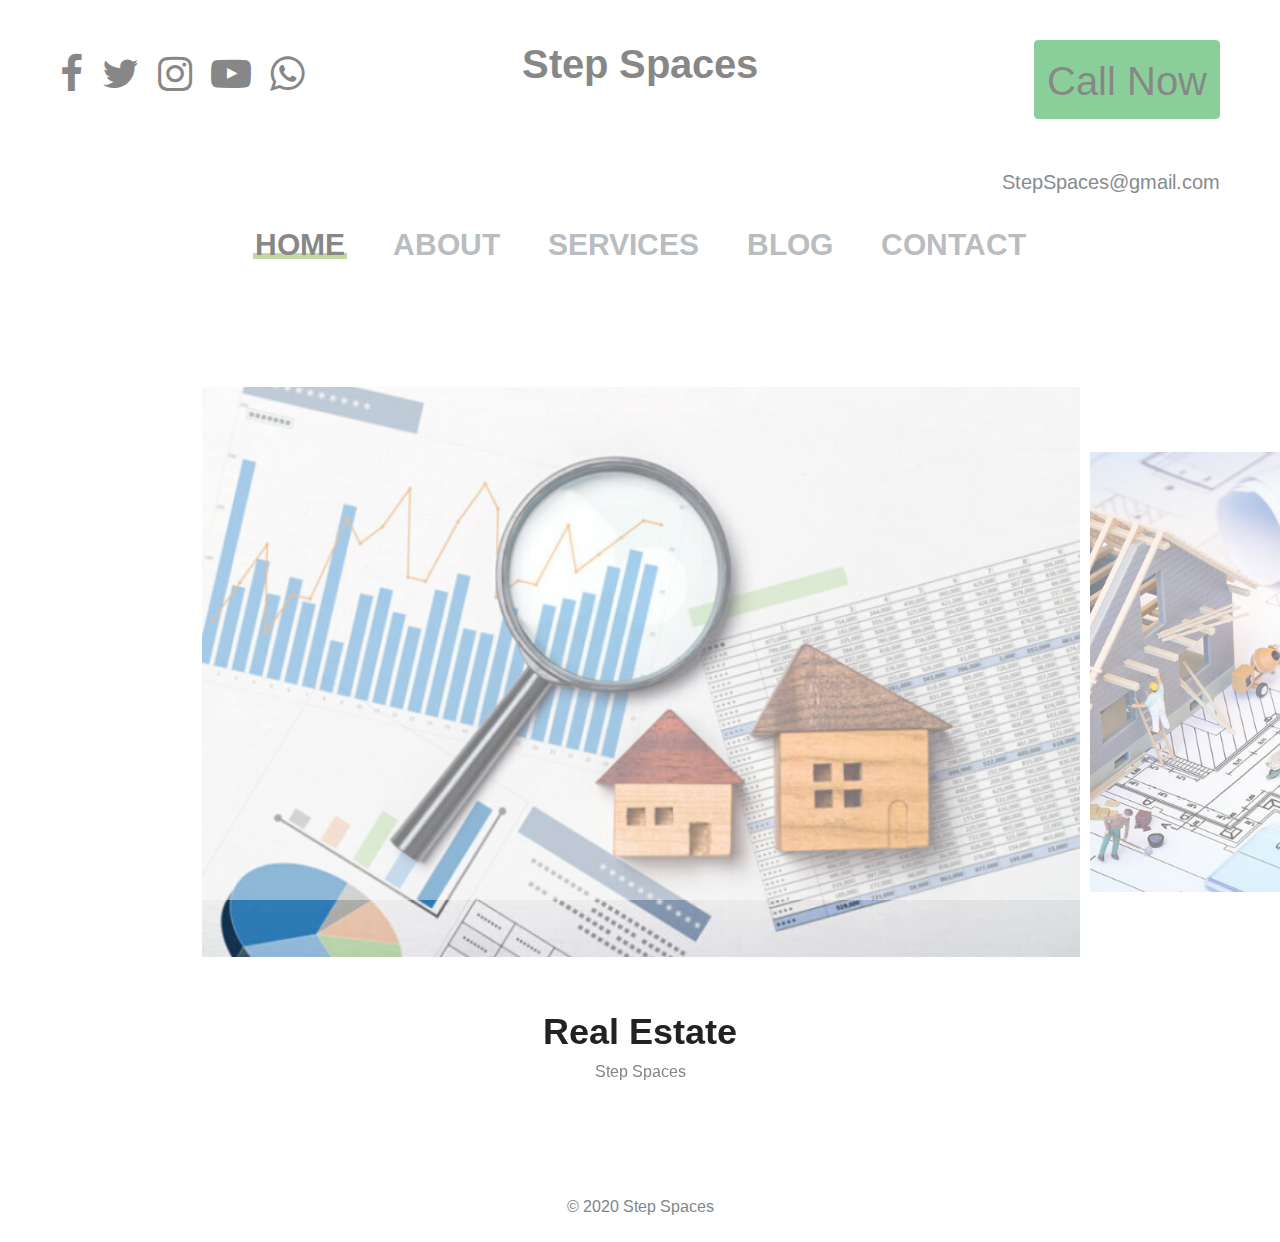
==== commit 1bc2dce5: "Update index.html" ====
--- a/index.html
+++ b/index.html
@@ -48,6 +48,8 @@
 					
 					<button type="button" class="btn btn-success"><span class="text"><a href="tel:+91 6239228907">Call Now</a></span></button>
 					<br>
+						<br>
+						<br>
 					<span class="id">StepSpaces@gmail.com</span>
 					</div>
 				</div>
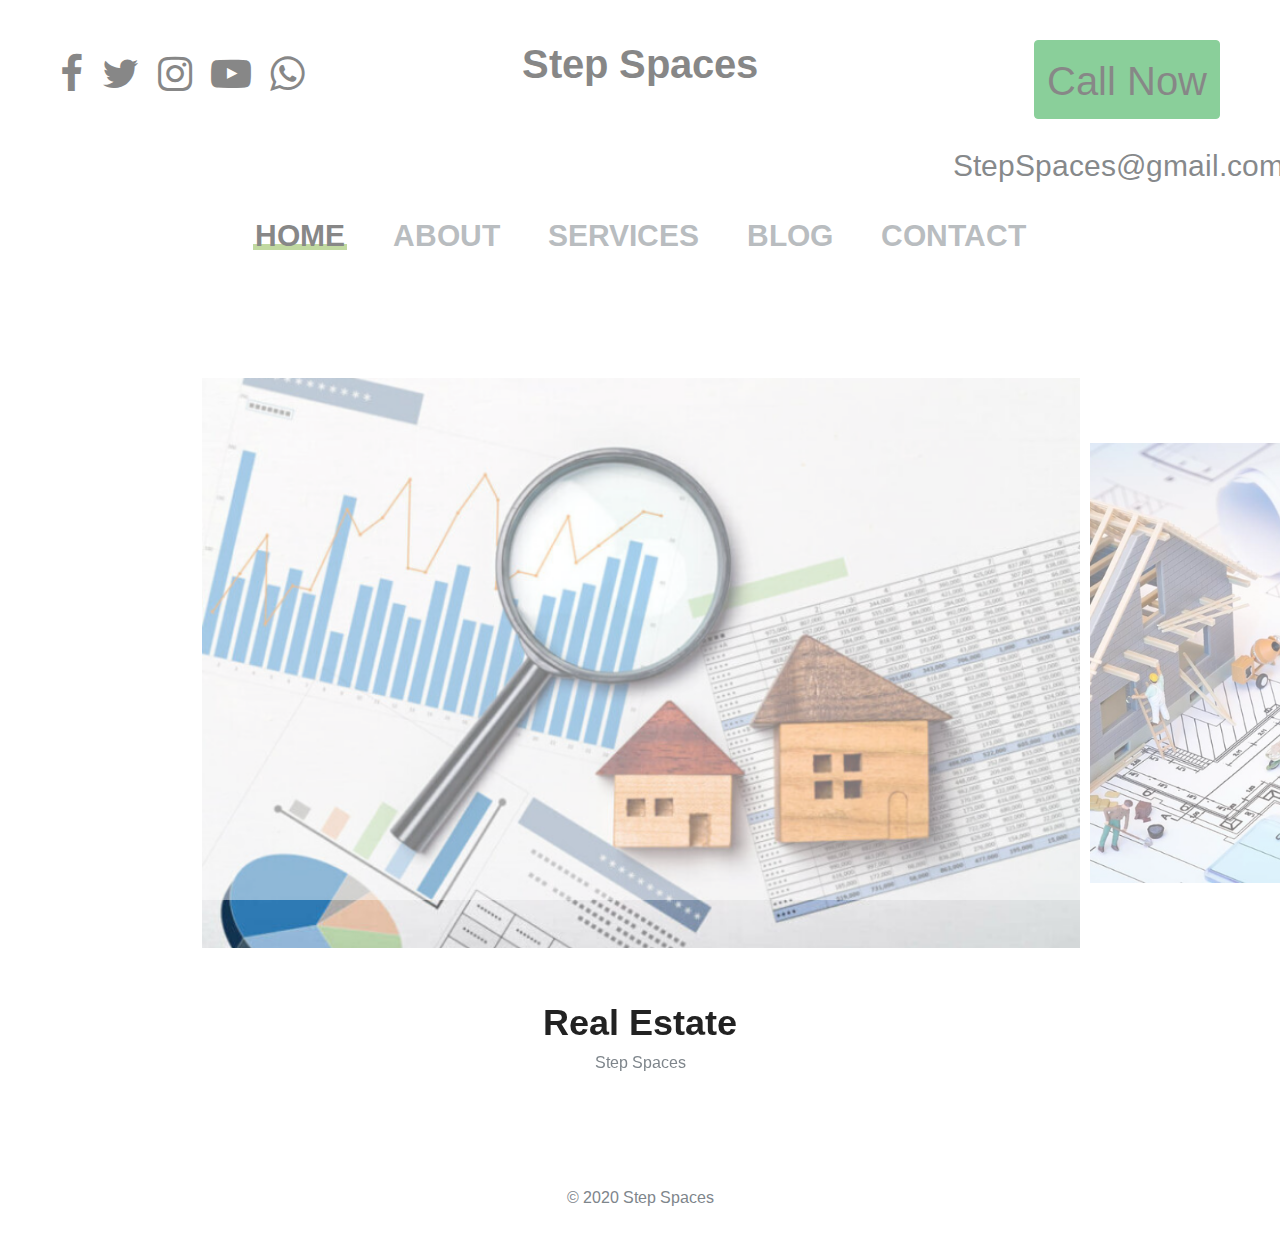
==== commit e4366bbf: "Update index.html" ====
--- a/index.html
+++ b/index.html
@@ -49,7 +49,7 @@
 					<button type="button" class="btn btn-success"><span class="text"><a href="tel:+91 6239228907">Call Now</a></span></button>
 					<br>
 						<br>
-						<br>
+						
 					<span class="id">StepSpaces@gmail.com</span>
 					</div>
 				</div>
--- a/css/style.css
+++ b/css/style.css
@@ -378,7 +378,7 @@
 	}
 }
 .id{
-	font-size: 20px;
+	font-size: 30px;
 }
 /*----------
    Menu
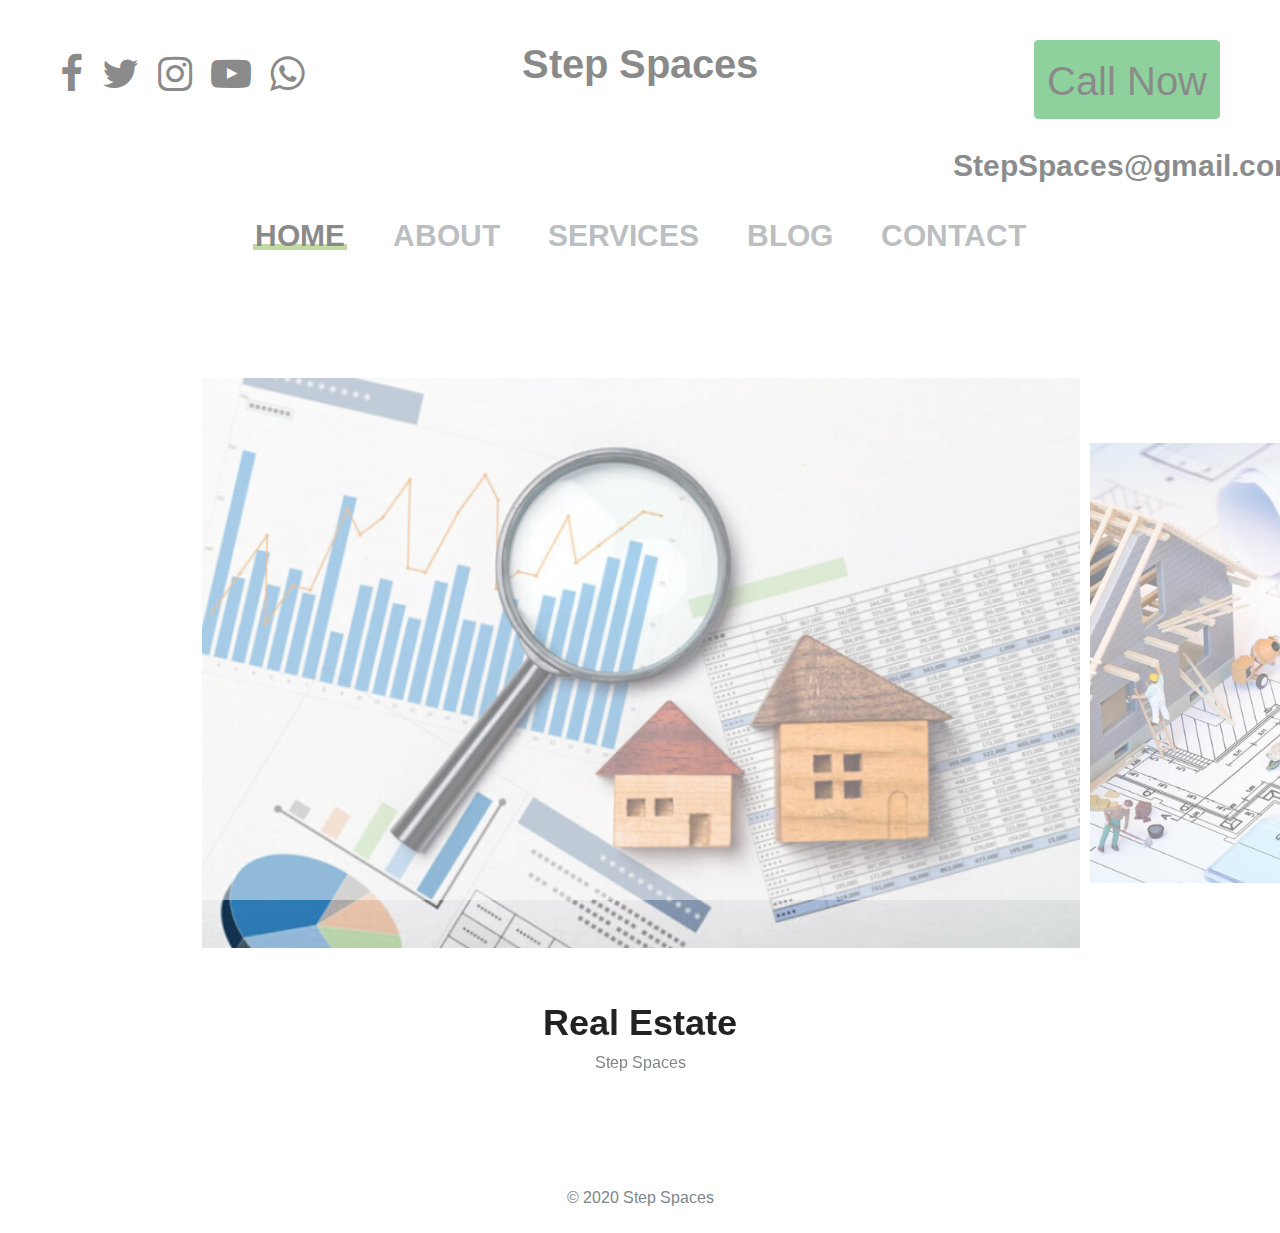
==== commit dd03d473: "Update index.html" ====
--- a/index.html
+++ b/index.html
@@ -50,7 +50,7 @@
 					<br>
 						<br>
 						
-					<span class="id">StepSpaces@gmail.com</span>
+					<span class="id"><b>StepSpaces@gmail.com</b></span>
 					</div>
 				</div>
 			</div>
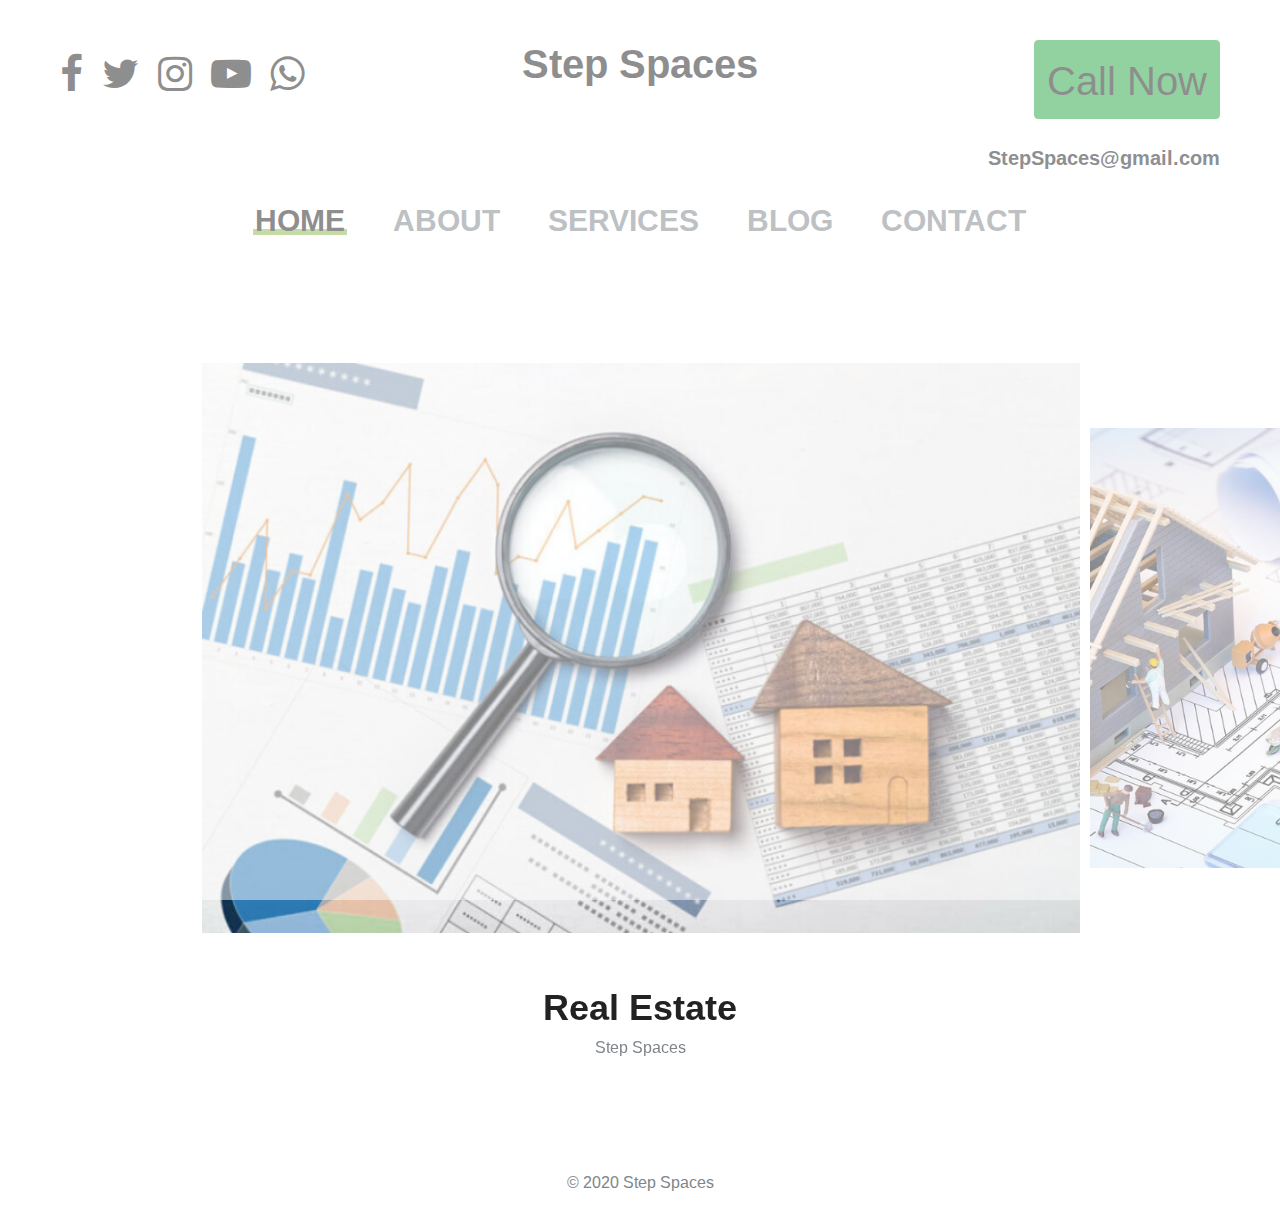
==== commit 5521d5f7: "Update index.html" ====
--- a/index.html
+++ b/index.html
@@ -31,10 +31,10 @@
 			<div class="row">
 				<div class="col-sm-4 col-md-3 order-2 order-sm-1">
 					<div class="header__social">
-						<a href="#"><i class="fa fa-facebook"></i></a>
+						<a href="https://www.facebook.com/stepspaces.in/"><i class="fa fa-facebook"></i></a>
 						<a href="#"><i class="fa fa-twitter"></i></a>
-						<a href="#"><i class="fa fa-instagram"></i></a>
-							<a href="#"><i class="fa fa-youtube-play"></i></a>
+						<a href="https://www.instagram.com/stepspaces/?hl=en"><i class="fa fa-instagram"></i></a>
+							<a href="https://www.youtube.com/channel/UCkBlVnW6xSUZ0kU2SOV9ySA/?guided_help_flow=5"><i class="fa fa-youtube-play"></i></a>
 						<a href="https://wa.link/lv4f4m"><i class="fa fa-whatsapp"></i></a>
 					</div>
 				</div>
--- a/css/style.css
+++ b/css/style.css
@@ -378,7 +378,7 @@
 	}
 }
 .id{
-	font-size: 30px;
+	font-size: 20px;
 }
 /*----------
    Menu
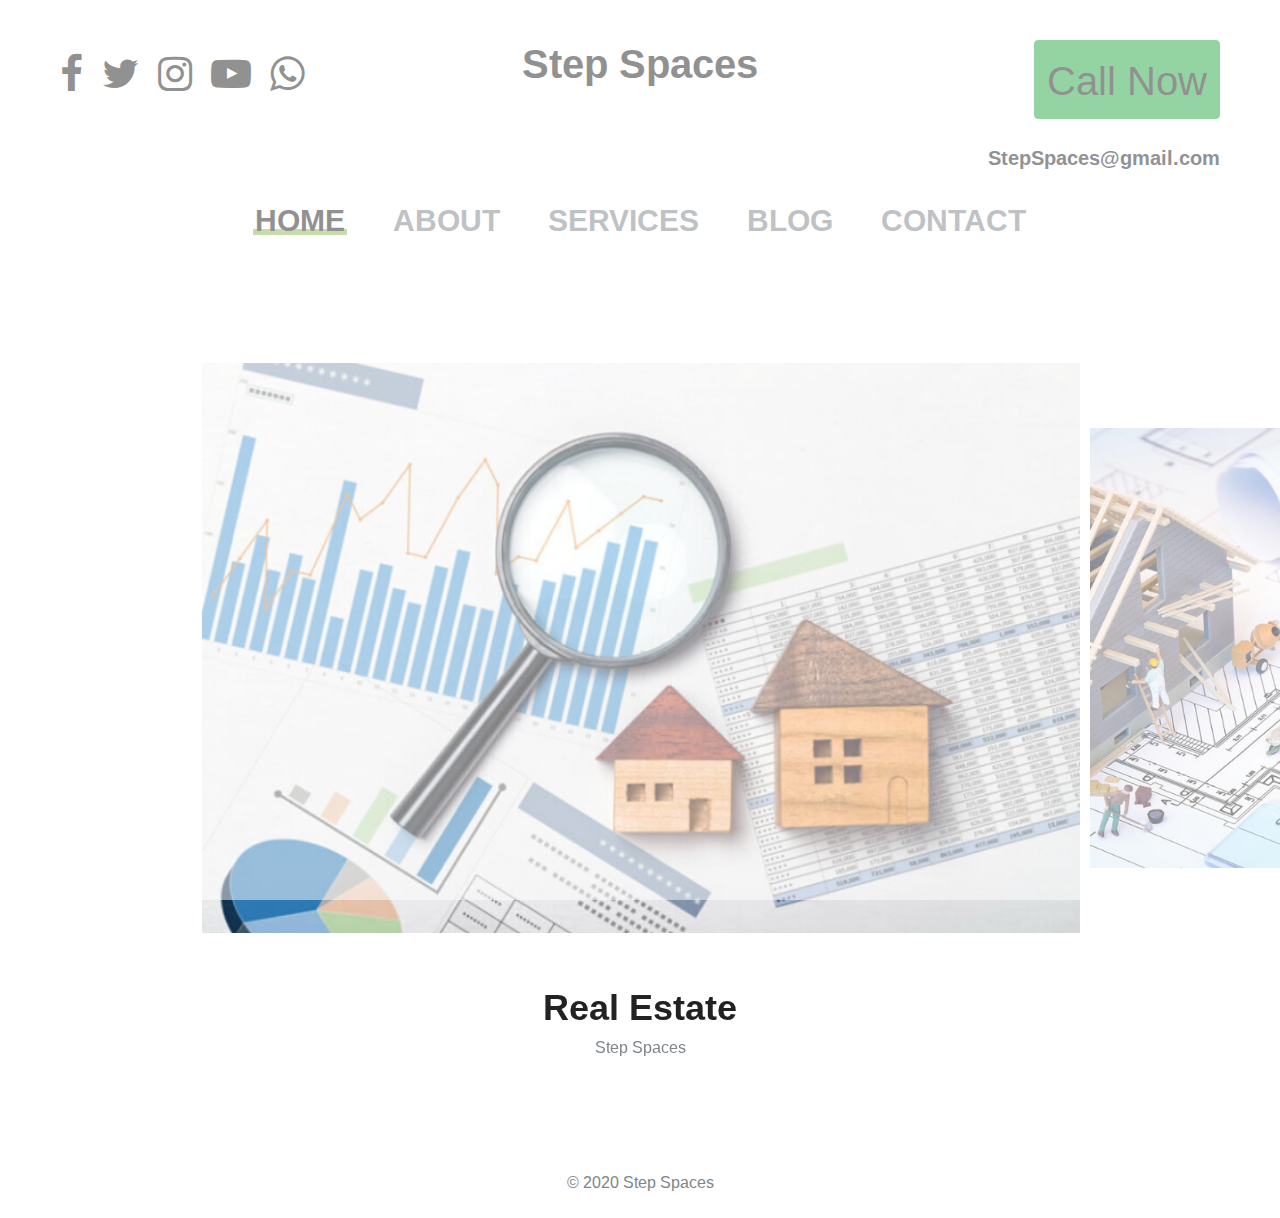
==== commit b30ed2b3: "Update index.html" ====
--- a/index.html
+++ b/index.html
@@ -32,7 +32,7 @@
 				<div class="col-sm-4 col-md-3 order-2 order-sm-1">
 					<div class="header__social">
 						<a href="https://www.facebook.com/stepspaces.in/"><i class="fa fa-facebook"></i></a>
-						<a href="#"><i class="fa fa-twitter"></i></a>
+						<a href="https://twitter.com/SpacesStep"><i class="fa fa-twitter"></i></a>
 						<a href="https://www.instagram.com/stepspaces/?hl=en"><i class="fa fa-instagram"></i></a>
 							<a href="https://www.youtube.com/channel/UCkBlVnW6xSUZ0kU2SOV9ySA/?guided_help_flow=5"><i class="fa fa-youtube-play"></i></a>
 						<a href="https://wa.link/lv4f4m"><i class="fa fa-whatsapp"></i></a>
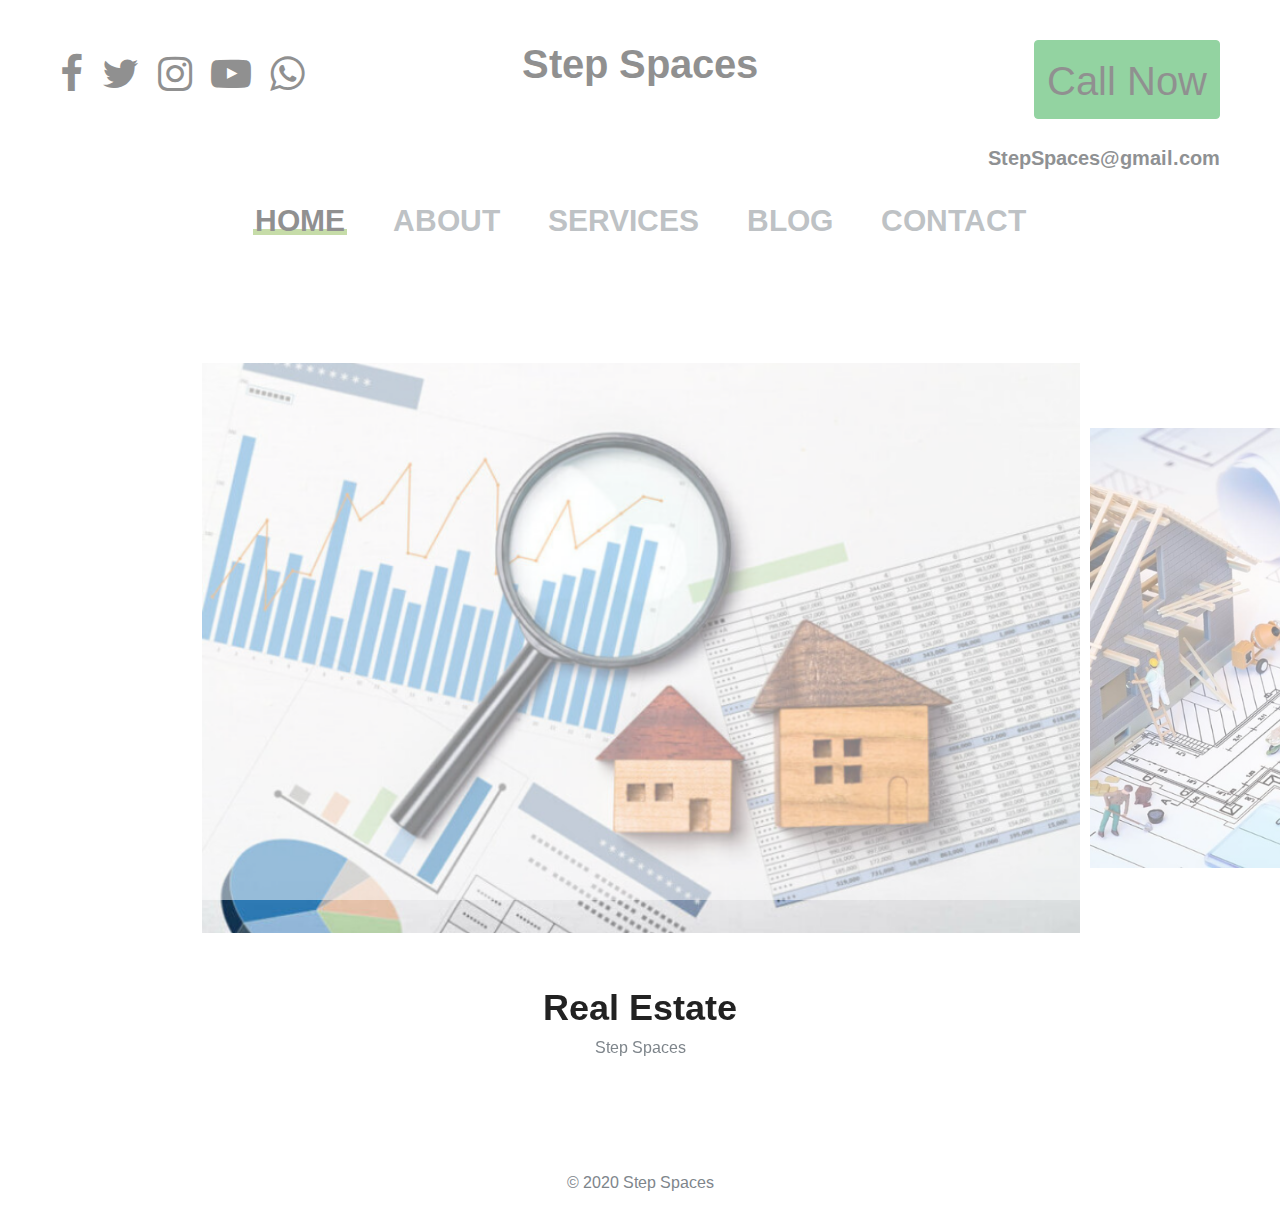
==== commit 61cf32ee: "new website" ====
--- a/index.html
+++ b/index.html
@@ -31,10 +31,10 @@
 			<div class="row">
 				<div class="col-sm-4 col-md-3 order-2 order-sm-1">
 					<div class="header__social">
-						<a href="https://www.facebook.com/stepspaces.in/"><i class="fa fa-facebook"></i></a>
-						<a href="https://twitter.com/SpacesStep"><i class="fa fa-twitter"></i></a>
-						<a href="https://www.instagram.com/stepspaces/?hl=en"><i class="fa fa-instagram"></i></a>
-							<a href="https://www.youtube.com/channel/UCkBlVnW6xSUZ0kU2SOV9ySA/?guided_help_flow=5"><i class="fa fa-youtube-play"></i></a>
+						<a href="#"><i class="fa fa-facebook"></i></a>
+						<a href="#"><i class="fa fa-twitter"></i></a>
+						<a href="#"><i class="fa fa-instagram"></i></a>
+							<a href="#"><i class="fa fa-youtube-play"></i></a>
 						<a href="https://wa.link/lv4f4m"><i class="fa fa-whatsapp"></i></a>
 					</div>
 				</div>
@@ -45,11 +45,11 @@
 				</div>
 				<div class="col-sm-4 col-md-3 order-3 order-sm-3">
 					<div class="header__switches">
-					
-					<button type="button" class="btn btn-success"><span class="text"><a href="tel:+91 6239228907">Call Now</a></span></button>
+
+					<button type="button" class="btn btn-success"><span class="text"><a href="tel:+91 6239228907" "tel: +91 6239305328" >Call Now</a></span></button>
 					<br>
-						<br>
-						
+					<br>
+
 					<span class="id"><b>StepSpaces@gmail.com</b></span>
 					</div>
 				</div>
@@ -99,23 +99,23 @@
 		</div>
 		<div class="hero-text-slider">
 			<div class="text-item">
-				<a href="realestate.html"><h2>Real Estate</h2></a>
+				<a href="https://stepspaces.github.io/RealEstate"><h2>Real Estate</h2></a>
 				<p>Step Spaces</p>
 			</div>
 			<div class="text-item">
-				<a href="construction.html"><h2>Construction</h2></a>
+				<a href="https://stepspaces.github.io/Construction"><h2>Construction</h2></a>
 				<p>Step Spaces</p>
 			</div>
 			<div class="text-item">
-				<a href="architect.html"><h2>Architecture</h2></a>
+				<a href="https://stepspaces.github.io/Architecture"><h2>Architecture</h2></a>
 				<p>Step Spaces</p>
 			</div>
 			<div class="text-item">
-			<a href="interior.html"><h2>Interior Design</h2></a>
+			<a href="https://stepspaces.github.io/Interior"><h2>Interior Design</h2></a>
 				<p>Step Spaces</p>
 			</div>
 			<div class="text-item">
-			<a href="loan.html"><h2>Home Loan</h2></a>
+			<a href="https://stepspaces.github.io/Loan"><h2>Home Loan</h2></a>
 				<p>Step Spaces</p>
 			</div>
 		</div>
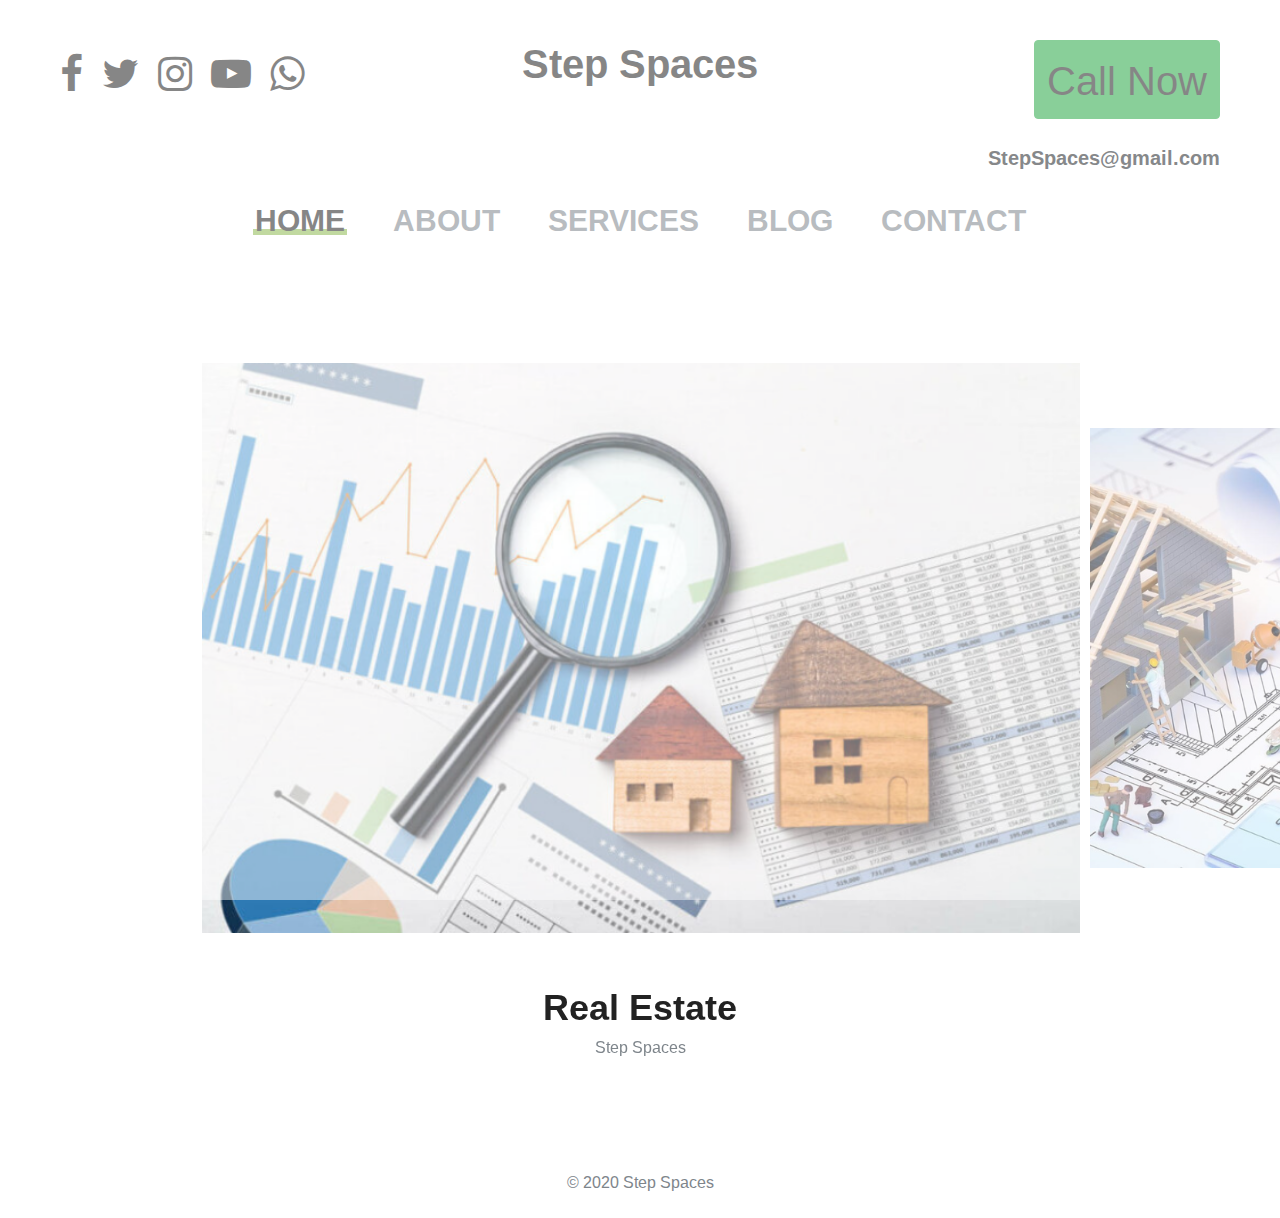
==== commit 29597ea5: "new website" ====
--- a/index.html
+++ b/index.html
@@ -99,23 +99,23 @@
 		</div>
 		<div class="hero-text-slider">
 			<div class="text-item">
-				<a href="https://stepspaces.github.io/RealEstate"><h2>Real Estate</h2></a>
+				<a href="https://stepspaces.github.io/RealEstate/"><h2>Real Estate</h2></a>
 				<p>Step Spaces</p>
 			</div>
 			<div class="text-item">
-				<a href="https://stepspaces.github.io/Construction"><h2>Construction</h2></a>
+				<a href="https://stepspaces.github.io/construction/"><h2>Construction</h2></a>
 				<p>Step Spaces</p>
 			</div>
 			<div class="text-item">
-				<a href="https://stepspaces.github.io/Architecture"><h2>Architecture</h2></a>
+				<a href="https://stepspaces.github.io/architecture/"><h2>Architecture</h2></a>
 				<p>Step Spaces</p>
 			</div>
 			<div class="text-item">
-			<a href="https://stepspaces.github.io/Interior"><h2>Interior Design</h2></a>
+			<a href="https://stepspaces.github.io/interior/"><h2>Interior Design</h2></a>
 				<p>Step Spaces</p>
 			</div>
 			<div class="text-item">
-			<a href="https://stepspaces.github.io/Loan"><h2>Home Loan</h2></a>
+			<a href="https://stepspaces.github.io/loan/"><h2>Home Loan</h2></a>
 				<p>Step Spaces</p>
 			</div>
 		</div>
